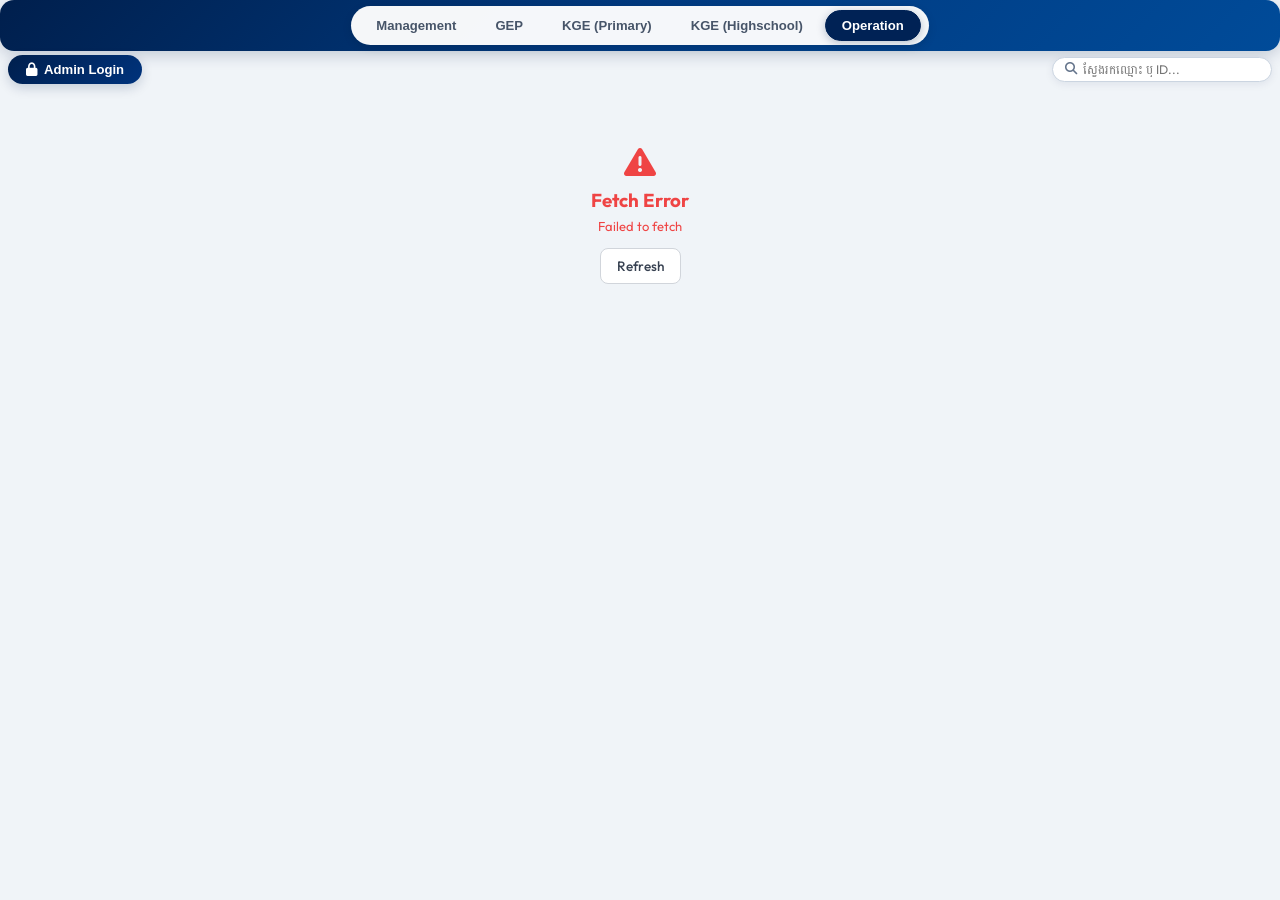
==== gas_app.html @ d1f47279 "feat(staff): Add instant staff search bar and Admin HR document completion badge (v8.2.4)" ====
<!DOCTYPE html>
<html lang="km">
<head>
    <base target="_top">
    <meta charset="UTF-8">
    <meta name="referrer" content="no-referrer">
    <link rel="preconnect" href="https://fonts.googleapis.com">
    <link rel="preconnect" href="https://fonts.gstatic.com" crossorigin>
    <link href="https://fonts.googleapis.com/css2?family=Battambang:wght@300;400;700&amp;family=Outfit:wght@300;400;500;600;700&amp;display=swap" rel="stylesheet">
    <link rel="stylesheet" href="https://cdnjs.cloudflare.com/ajax/libs/font-awesome/6.4.0/css/all.min.css">
    <style>
* { margin:0; padding:0; box-sizing:border-box; }
body { font-family:'Outfit','Battambang',sans-serif; background:#f0f4f8; color:#1e293b; min-height:100vh; }

 
.app-header {
    background:linear-gradient(135deg,#00337c 0%,#0056d6 100%);
    padding:12px 24px; display:flex; align-items:center; justify-content:space-between;
    box-shadow:0 4px 20px rgba(0,51,124,0.35); position:sticky; top:0; z-index:100;
}
.header-left { display:flex; align-items:center; gap:14px; }
.logo-box {
    width:52px; height:52px; border-radius:50%; overflow:hidden;
    border:2px solid rgba(255,255,255,0.6); background:rgba(255,255,255,0.15);
    display:flex; align-items:center; justify-content:center; flex-shrink:0;
}
.logo-box img { width:100%; height:100%; object-fit:cover; }
.header-title-group { display:flex; flex-direction:column; line-height:1.35; }
.header-title-km { font-size:1rem; font-weight:700; color:white; }
.header-title-en { font-size:0.68rem; color:rgba(255,255,255,0.8); letter-spacing:0.5px; }
.header-right { display:flex; align-items:center; gap:8px; }

 
.dept-tabs {
    display:flex; gap:10px; padding:14px 24px;
    justify-content:center; flex-wrap:wrap;
    background:white; box-shadow:0 2px 8px rgba(0,0,0,0.06);
}

 
.main-content { padding:6px 16px 20px; max-width:1320px; margin:0 auto; }

 
.loader-wrap { text-align:center; padding:60px 20px; color:#64748b; }
.spinner {
    width:40px; height:40px; border-radius:50%;
    border:3px solid #e2e8f0; border-top-color:#0056d6;
    animation:spin 0.8s linear infinite; margin:0 auto 12px;
}
@keyframes spin { to { transform:rotate(360deg); } }

 
.org-chart { display:flex; flex-direction:column; align-items:center; gap:12px; }
.org-level { display:flex; gap:12px; justify-content:center; flex-wrap:wrap; width:100%; }
.staff-level { flex-wrap:wrap; }

/* Multi-Section Column Grouping */
.staff-sections-container {
    display: flex;
    gap: 12px;
    justify-content: center;
    align-items: flex-start;
    width: 100%;
    flex-wrap: wrap;
    margin-top: 6px;
}
.staff-section-block {
    display: flex;
    flex-direction: column;
    align-items: center;
    background: #ffffff;
    border: 1.5px solid #e2e8f0;
    border-radius: 18px;
    padding: 12px 10px 16px;
    box-shadow: 0 4px 18px rgba(0, 51, 124, 0.04);
    transition: all 0.25s ease;
}
.staff-section-block:hover {
    border-color: #cbd5e1;
    box-shadow: 0 8px 24px rgba(0, 86, 214, 0.08);
}
.section-header-box {
    background: linear-gradient(135deg, #00337c 0%, #0056d6 100%);
    color: white;
    padding: 8px 6px;
    border-radius: 12px;
    font-size: 0.78rem;
    font-weight: 700;
    text-align: center;
    width: 100%;
    margin-bottom: 12px;
    display: flex;
    align-items: center;
    justify-content: center;
    gap: 5px;
    box-shadow: 0 4px 12px rgba(0, 51, 124, 0.18);
    letter-spacing: 0.2px;
    white-space: nowrap;
    box-sizing: border-box;
}
.section-header-box i {
    font-size: 0.88rem;
    opacity: 0.9;
}
.section-header-box .badge-count {
    background: rgba(255, 255, 255, 0.22);
    color: white;
    padding: 2px 7px;
    border-radius: 99px;
    font-size: 0.7rem;
    font-weight: 600;
    margin-left: 2px;
}
.staff-section-grid {
    display: grid;
    gap: 14px;
    justify-content: center;
}
.staff-grid-1col {
    grid-template-columns: 175px;
    max-width: 175px;
    width: 100%;
}
.staff-grid-2cols {
    grid-template-columns: repeat(2, 175px);
    max-width: 364px;
    width: 100%;
}
.staff-grid-3cols {
    grid-template-columns: repeat(auto-fit, 175px);
    max-width: 553px;
    width: 100%;
}

@media (max-width: 768px) {
    .staff-sections-container { gap: 16px; }
    .staff-section-block { width: 100%; max-width: 420px; padding: 14px 10px; }
    .staff-grid-3cols { grid-template-columns: repeat(2, 175px); }
}
@media (max-width: 440px) {
    .staff-section-block { max-width: 100%; padding: 12px 6px; }
    .staff-grid-2cols, .staff-grid-3cols { grid-template-columns: repeat(2, 1fr); gap: 8px; width: 100%; }
    .staff-grid-1col { grid-template-columns: 1fr; gap: 8px; width: 100%; max-width: 220px; }
    .portfolio-card { width: 100% !important; padding: 12px 4px; }
    .card-photo { width: 56px; height: 56px; margin-bottom: 6px; }
    .card-name { font-size: 0.65rem; }
    .card-role { font-size: 0.6rem; }
    .card-id { font-size: 0.58rem; }
}

/* Archive Section Blocks (5 Departments, 2 Columns Each) */
.archive-sections-container {
    display: flex;
    gap: 20px;
    justify-content: center;
    align-items: flex-start;
    width: 100%;
    flex-wrap: wrap;
    margin-top: 10px;
}
.archive-section-block {
    width: auto;
    min-width: 198px;
    max-width: 100%;
    min-height: 220px;
    box-sizing: border-box;
    display: flex;
    flex-direction: column;
    align-items: center;
    background: #ffffff;
    border: 1.5px solid #e2e8f0;
    border-radius: 18px;
    padding: 12px 10px 16px;
    box-shadow: 0 4px 18px rgba(0, 51, 124, 0.04);
    transition: all 0.25s ease;
}
.archive-section-block:hover {
    border-color: #cbd5e1;
    box-shadow: 0 8px 24px rgba(0, 86, 214, 0.08);
}
.archive-section-block .staff-grid-1col {
    grid-template-columns: 175px;
    justify-content: center;
    width: 100%;
    gap: 12px;
}
.archive-header-box {
    background: linear-gradient(135deg, #002b66 0%, #004b99 100%);
    color: white;
    padding: 8px 10px;
    border-radius: 12px;
    font-size: 0.76rem;
    font-weight: 700;
    width: 100%;
    margin-bottom: 12px;
    display: flex;
    align-items: center;
    justify-content: space-between;
    gap: 6px;
    box-shadow: 0 4px 12px rgba(0, 43, 102, 0.18);
    box-sizing: border-box;
    letter-spacing: 0.2px;
    white-space: nowrap;
}
.archive-header-title {
    display: flex;
    align-items: center;
    gap: 8px;
}
.archive-header-box .badge-count {
    background: rgba(255, 255, 255, 0.22);
    color: white;
    padding: 2px 9px;
    border-radius: 99px;
    font-size: 0.74rem;
    font-weight: 700;
}
.archive-header-box.has-staff {
    background: linear-gradient(135deg, #7f1d1d 0%, #991b1b 50%, #b91c1c 100%);
    box-shadow: 0 4px 12px rgba(153, 27, 27, 0.25);
}
.archive-header-box.has-staff .badge-count {
    background: rgba(255, 255, 255, 0.32);
}
.archive-empty-dept {
    grid-column: 1 / -1;
    display: flex;
    flex-direction: column;
    align-items: center;
    justify-content: center;
    padding: 34px 10px;
    color: #94a3b8;
    text-align: center;
    width: 100%;
}
.archive-empty-dept i {
    font-size: 26px;
    margin-bottom: 8px;
    color: #cbd5e1;
}
.archive-empty-dept p {
    margin: 0;
    font-size: 0.82rem;
    font-weight: 600;
}
@media (max-width: 768px) {
    .archive-section-block {
        width: 100%;
        max-width: 260px;
    }
}
@media (max-width: 440px) {
    .archive-section-block {
        max-width: 100%;
        padding: 12px 6px;
    }
    .archive-section-block .staff-grid-1col {
        grid-template-columns: 1fr;
        max-width: 220px;
        gap: 8px;
    }
}

 
.mgmt-chart { display:flex; flex-direction:column; align-items:center; gap:0; padding:2px 0 10px; }
.mgmt-principal-row { display:flex; justify-content:center; margin-bottom:0; }
.mgmt-middle-row { display:flex; align-items:flex-start; width:100%; max-width:700px; justify-content:center; }
.mgmt-sec-col { flex:1; display:flex; flex-direction:column; align-items:center; padding-top:8px; gap:4px; }
.mgmt-arrow-col { display:flex; flex-direction:column; align-items:center; padding:0 16px; flex-shrink:0; }
.mgmt-spacer { flex:1; }
.v-line { width:2px; height:28px; background:linear-gradient(to bottom,#0056d6,#94a3b8); border-radius:2px; }
.dept-badge {
    font-size:10px; font-weight:700; text-transform:uppercase; letter-spacing:1px;
    padding:3px 12px; border-radius:99px; border:1px solid #e2e8f0;
    background:#f8fafc; color:#475569;
}
.dept-badge.blue { background:#eff6ff; color:#0056d6; border-color:#bfdbfe; }
.dept-heads-label {
    font-size:11px; font-weight:700; color:#64748b; text-transform:uppercase;
    letter-spacing:1.5px; background:#f1f5f9; padding:4px 18px;
    border-radius:99px; margin:6px 0 12px;
}
.mgmt-dept-row { display:flex; gap:16px; flex-wrap:wrap; justify-content:center; }
.mgmt-dept-item { display:flex; flex-direction:column; align-items:center; gap:5px; }

 
.portfolio-card {
    background:white; border-radius:16px; padding:18px 10px; text-align:center;
    width:175px; cursor:pointer; box-shadow:0 2px 12px rgba(0,0,0,0.08);
    transition:all 0.25s; border:2px solid transparent; overflow:hidden;
}
.portfolio-card:hover { transform:translateY(-4px); box-shadow:0 8px 24px rgba(0,86,214,0.18); border-color:#0056d6; }
.card-photo { width:72px; height:72px; border-radius:50%; overflow:hidden; margin:0 auto 10px; background:#e2e8f0; border:3px solid #dbeafe; }
.card-photo img { width:100%; height:100%; object-fit:cover; }
.card-name { font-size:0.72rem; font-weight:700; color:#1e293b; margin-bottom:2px; white-space:nowrap; overflow:hidden; text-overflow:ellipsis; width:100%; max-width:152px; }
.card-role { font-size:0.68rem; color:#64748b; margin-bottom:6px; line-height:1.3; white-space:nowrap; overflow:hidden; text-overflow:ellipsis; width:100%; }
.card-id { font-size:0.65rem; background:#f1f5f9; color:#475569; padding:2px 8px; border-radius:99px; font-weight:600; }

 
.modal-overlay {
    position:fixed; inset:0; background:rgba(0,0,0,0.5);
    display:flex; align-items:center; justify-content:center;
    z-index:1000; padding:16px; backdrop-filter:blur(4px);
}
.modal-content {
    background:white; border-radius:20px; width:100%; max-width:640px;
    box-shadow:0 20px 60px rgba(0,0,0,0.25); overflow:hidden;
    max-height:92vh; display:flex; flex-direction:column;
}
.large-modal { max-width:840px; }
.modal-header { padding:18px 22px; display:flex; align-items:flex-start; justify-content:space-between; position:relative; }
.gradient-header {
    background: linear-gradient(135deg, #001a44 0%, #00337c 50%, #0056d6 100%);
    padding: 24px 28px 22px 28px;
    position: relative;
    border-bottom: 1px solid rgba(255,255,255,0.15);
}
.modal-body { overflow-y:auto; flex:1; padding:20px 24px; }
.modal-body.bg-light { background:#f8fafc; }
.modal-footer { padding:14px 22px; border-top:1px solid #e2e8f0; display:flex; gap:10px; justify-content:flex-end; }

 
.profile-header {
    display: flex;
    gap: 22px;
    align-items: flex-start;
    width: 100%;
    padding-right: 44px;
}
.profile-photo-lg {
    width: 106px;
    height: 106px;
    border-radius: 50%;
    overflow: hidden;
    border: 3.5px solid rgba(255,255,255,0.85);
    box-shadow: 0 8px 24px rgba(0,0,0,0.3);
    flex-shrink: 0;
    background: rgba(255,255,255,0.2);
}
.profile-photo-lg img { width:100%; height:100%; object-fit:cover; display:block; }
.profile-info-header { flex: 1; min-width: 0; }
.profile-info-header h2 {
    color: white;
    font-size: 1.35rem;
    font-weight: 800;
    margin: 0 0 4px 0;
    letter-spacing: -0.2px;
    text-shadow: 0 2px 4px rgba(0,0,0,0.2);
}
.profile-info-header p#view-role {
    color: #bae6fd;
    font-size: 0.92rem;
    font-weight: 600;
    margin: 0 0 10px 0;
    display: flex;
    align-items: center;
    gap: 6px;
}
.tags { display: flex; gap: 8px; flex-wrap: wrap; align-items: center; margin-bottom: 12px; }
.tag {
    background: rgba(255,255,255,0.18);
    border: 1px solid rgba(255,255,255,0.3);
    color: white;
    font-size: 0.76rem;
    font-weight: 600;
    padding: 4px 12px;
    border-radius: 99px;
    display: inline-flex;
    align-items: center;
    gap: 6px;
    backdrop-filter: blur(4px);
}
.close-btn {
    position: absolute;
    top: 16px;
    right: 18px;
    background: rgba(255,255,255,0.18);
    border: 1px solid rgba(255,255,255,0.3);
    color: white;
    width: 36px;
    height: 36px;
    border-radius: 50%;
    font-size: 18px;
    cursor: pointer;
    display: flex;
    align-items: center;
    justify-content: center;
    flex-shrink: 0;
    transition: all 0.2s cubic-bezier(0.4, 0, 0.2, 1);
    line-height: 1;
    z-index: 20;
}
.close-btn:hover {
    background: #ef4444;
    border-color: #ef4444;
    transform: rotate(90deg);
}

 
.checklist-tabs { display:flex; border-bottom:2px solid #e2e8f0; background:white; }
.c-tab {
    flex:1; padding:12px 8px; background:none; border:none; font-family:inherit;
    font-size:0.8rem; font-weight:500; color:#64748b; cursor:pointer;
    transition:all 0.2s; border-bottom:2px solid transparent; margin-bottom:-2px;
}
.c-tab.active { color:#00337c; border-bottom-color:#00337c; font-weight:700; }
.section-title { font-size:1rem; font-weight:700; color:#00337c; margin-bottom:14px; }
.check-list { list-style:none; }

 
.form-group { margin-bottom:14px; }
.form-group label { display:block; font-size:0.8rem; font-weight:600; color:#475569; margin-bottom:4px; }
.form-input { width:100%; padding:9px 12px; border-radius:8px; border:1.5px solid #e2e8f0; font-family:inherit; font-size:0.875rem; outline:none; transition:border-color 0.2s; }
.form-input:focus { border-color:#0056d6; }

 
.btn { padding:8px 16px; border-radius:8px; border:none; font-family:inherit; font-size:0.85rem; font-weight:500; cursor:pointer; display:inline-flex; align-items:center; gap:6px; transition:all 0.2s; }
.btn-primary { background:#0056d6; color:white; }
.btn-primary:hover { background:#0041a8; }
.btn-danger { background:#ef4444; color:white; }
.btn-danger:hover { background:#dc2626; }
.btn-outline { background:white; color:#374151; border:1.5px solid #d1d5db; }
.btn-outline:hover { border-color:#0056d6; color:#0056d6; }
.btn-outline-white { background:rgba(255,255,255,0.15); color:white; border:1.5px solid rgba(255,255,255,0.6); }
.btn-outline-white:hover { background:rgba(255,255,255,0.3); }
.btn-white { background:white; color:#00337c; font-weight:600; }
.btn-white:hover { background:#f0f4f8; }

 
.import-step { display:flex; gap:14px; align-items:flex-start; margin-bottom:4px; }
.import-step-num { width:32px; height:32px; border-radius:50%; background:#00337c; color:white; display:flex; align-items:center; justify-content:center; font-weight:700; font-size:0.9rem; flex-shrink:0; }

 
.toast {
    position:fixed; bottom:24px; left:50%; transform:translateX(-50%);
    background:#1e293b; color:white; padding:12px 24px; border-radius:99px;
    font-size:0.875rem; z-index:9999; box-shadow:0 4px 20px rgba(0,0,0,0.3);
    opacity:0; transition:opacity 0.3s; pointer-events:none;
}
.toast.show { opacity:1; }

 
::-webkit-scrollbar { width:5px; }
::-webkit-scrollbar-track { background:#f1f5f9; }
::-webkit-scrollbar-thumb { background:#cbd5e1; border-radius:3px; }

@media (max-width:600px) {
    .app-header { padding:10px 12px; }
    .header-title-km { font-size:0.8rem; }
    .portfolio-card { width:145px; }
    .profile-header { flex-direction:column; text-align:center; }
}

 

 
.toolbar-container {
    display: flex;
    justify-content: center;
    align-items: center;
    background: linear-gradient(135deg, #001f4d 0%, #003a80 50%, #004b99 100%);
    border-radius: 14px;
    padding: 6px 14px;
    box-shadow: 0 4px 16px rgba(0, 31, 77, 0.2);
    margin-bottom: 4px;
    box-sizing: border-box;
    width: 100%;
    position: relative;
}

.tabs-section {
    background-color: rgba(255, 255, 255, 0.96);
    padding: 4px 8px;
    border-radius: 99px;
    display: flex;
    gap: 5px;
    align-items: center;
    justify-content: center;
    flex-wrap: wrap;
    box-shadow: 0 3px 10px rgba(0, 0, 0, 0.1);
}

.admin-bar-row {
    display: flex;
    justify-content: space-between;
    align-items: center;
    width: 100%;
    margin-top: 0;
    margin-bottom: -34px;
    padding: 0 8px;
    box-sizing: border-box;
    position: relative;
    z-index: 20;
    pointer-events: none;
    gap: 10px;
}

.admin-section {
    display: flex;
    align-items: center;
    pointer-events: auto;
}

.staff-search-box {
    display: flex;
    align-items: center;
    background: #ffffff;
    border: 1.5px solid #cbd5e1;
    border-radius: 99px;
    padding: 4px 12px;
    gap: 6px;
    box-shadow: 0 2px 8px rgba(0, 31, 77, 0.08);
    pointer-events: auto;
    width: 220px;
    max-width: 100%;
    transition: border-color 0.2s, box-shadow 0.2s;
}
.staff-search-box:focus-within {
    border-color: #0056d6;
    box-shadow: 0 4px 12px rgba(0, 86, 214, 0.16);
}
.staff-search-box input {
    border: none;
    outline: none;
    font-size: 0.78rem;
    font-family: inherit;
    color: #1e293b;
    background: transparent;
    width: 100%;
}

.btn-login {
    background: linear-gradient(135deg, #001f4d 0%, #00337c 100%);
    color: white;
    padding: 7px 18px;
    border-radius: 99px;
    font-weight: 700;
    font-size: 0.82rem;
    cursor: pointer;
    display: inline-flex;
    align-items: center;
    gap: 7px;
    transition: all 0.2s ease;
    box-shadow: 0 4px 12px rgba(0, 31, 77, 0.18);
    border: none;
}
.btn-login:hover {
    background: #004b99;
    color: white;
    transform: translateY(-1px);
    box-shadow: 0 6px 16px rgba(0, 31, 77, 0.25);
}

.admin-controls-wrapper {
    display: flex;
    align-items: center;
    gap: 8px;
    flex-wrap: wrap;
    background: linear-gradient(135deg, #001f4d 0%, #00337c 100%);
    padding: 5px 8px 5px 14px;
    border-radius: 99px;
    border: 1px solid rgba(0, 51, 124, 0.15);
    box-shadow: 0 4px 14px rgba(0, 31, 77, 0.18);
}

.admin-badge {
    color: #67e8f9;
    font-size: 0.85rem;
    font-weight: 800;
    display: inline-flex;
    align-items: center;
    gap: 6px;
    margin-right: 6px;
    text-transform: uppercase;
    letter-spacing: 0.5px;
}

.btn-action {
    background-color: white;
    color: #003a80;
    border: none;
    padding: 6px 14px;
    border-radius: 99px;
    font-weight: 700;
    font-size: 0.8rem;
    cursor: pointer;
    display: inline-flex;
    align-items: center;
    gap: 5px;
    transition: all 0.2s ease;
    box-shadow: 0 2px 6px rgba(0,0,0,0.1);
    white-space: nowrap;
}
.btn-action:hover {
    background-color: #f8fafc;
    color: #002255;
    transform: translateY(-1px);
    box-shadow: 0 4px 10px rgba(0,0,0,0.15);
}

.btn-logout {
    background: linear-gradient(135deg, #ef4444, #dc2626);
    color: white;
    border: none;
    padding: 6px 14px;
    border-radius: 99px;
    font-weight: 700;
    font-size: 0.8rem;
    cursor: pointer;
    display: inline-flex;
    align-items: center;
    gap: 5px;
    transition: all 0.2s ease;
    box-shadow: 0 2px 6px rgba(220, 38, 38, 0.3);
    white-space: nowrap;
}
.btn-logout:hover {
    background: #b91c1c;
    transform: translateY(-1px);
    box-shadow: 0 4px 10px rgba(185, 28, 28, 0.4);
}

.tab-btn {
    border: 1px solid transparent;
    background-color: transparent;
    color: #475569;
    padding: 7px 16px;
    border-radius: 99px;
    font-weight: 600;
    font-size: 0.82rem;
    cursor: pointer;
    transition: all 0.25s ease;
    white-space: nowrap;
    display: inline-flex;
    align-items: center;
    gap: 6px;
}
.tab-btn:hover {
    background-color: #f1f5f9;
    color: #0f172a;
}

.tab-btn.active {
    background-color: #002255;
    color: white;
    border-color: #002255;
    box-shadow: 0 2px 8px rgba(0, 34, 85, 0.25);
    font-weight: 700;
}

#tab-btn-archive {
    background: #fef2f2;
    color: #991b1b;
    border: 1px solid #fecaca;
}
#tab-btn-archive:hover {
    background: #fee2e2;
    color: #7f1d1d;
}
#tab-btn-archive.active {
    background: #dc2626 !important;
    color: white !important;
    border-color: #dc2626 !important;
}

@media (max-width: 1080px) {
    .toolbar-container {
        padding: 10px 14px;
    }
}

@media (max-width: 899px) {
    .admin-bar-row {
        justify-content: center;
        flex-wrap: wrap;
        margin-top: 4px;
        margin-bottom: 8px;
        pointer-events: auto;
    }
    .admin-controls-wrapper {
        justify-content: center;
    }
    .tabs-section {
        border-radius: 16px;
        padding: 5px;
    }
    .tab-btn {
        padding: 6px 10px;
        font-size: 0.76rem;
    }
    .main-content {
        padding-top: 4px;
    }
}
</style></head>
<body>

<header class="toolbar-container">
    
    <!-- Department Tabs (Centered in Blue Bar) -->
    <div class="tabs-section">
        <button class="tab-btn" onclick="switchDepartment('Management',this)">Management</button>
        <button class="tab-btn" onclick="switchDepartment('GEP',this)">GEP</button>
        <button class="tab-btn" onclick="switchDepartment('KGE (Primary)',this)">KGE (Primary)</button>
        <button class="tab-btn" onclick="switchDepartment('KGE (Highschool)',this)">KGE (Highschool)</button>
        <button class="tab-btn active" onclick="switchDepartment('Operation',this)">Operation</button>
        <button class="tab-btn" id="tab-btn-archive" style="display:none;" onclick="switchDepartment('Archive',this)">
            <i class="fas fa-box-archive"></i> បណ្ណាសារ (Archived)
        </button>
    </div>

</header>

<!-- Admin Section (Moved Down Below Blue Bar on the LEFT) -->
<div class="admin-bar-row">
    <div class="admin-section">
        <button id="admin-login-btn" class="btn-login" onclick="openLoginModal()" style="display:none;">
            <i class="fas fa-lock"></i> Admin Login
        </button>
        
        <div id="admin-controls" class="admin-controls-wrapper">
            <span class="admin-badge"><i class="fas fa-shield-alt"></i> Admin</span>
            <button class="btn-action" onclick="openAddModal()"><i class="fas fa-plus"></i> Add</button>
            <button class="btn-action" onclick="openImportModal()"><i class="fas fa-file-import"></i> Import</button>
            <button class="btn-logout" onclick="logoutAdmin()"><i class="fas fa-sign-out-alt"></i> Logout</button>
        </div>
    </div>
    <div class="staff-search-box">
        <i class="fas fa-search" style="color:#64748b;font-size:0.78rem;"></i>
        <input type="text" id="staff-search-input" placeholder="ស្វែងរកឈ្មោះ ឬ ID..." oninput="renderStructure()">
        <button type="button" id="staff-search-clear" onclick="document.getElementById('staff-search-input').value='';renderStructure();" style="display:none;border:none;background:none;color:#94a3b8;cursor:pointer;padding:0;font-size:0.85rem;">&times;</button>
    </div>
</div>


<main class="main-content">
    <div id="loader" class="loader-wrap">
        <div class="spinner"></div>
        <p>កំពុងទាញយកទិន្នន័យ...</p>
    </div>
    <div id="structure-container" style="display:none;">

        
        <div id="management-layout" style="display:none;">
            <div class="mgmt-chart">
                <div class="mgmt-principal-row">
                    <div id="mgmt-manager-row"></div>
                </div>
                <div class="mgmt-middle-row">
                    <div class="mgmt-sec-col">
                        <div class="dept-badge blue">SP Secretary</div>
                        <div id="mgmt-secretary-row"></div>
                    </div>
                    <div class="mgmt-arrow-col">
                        <div class="v-line"></div>
                        <span style="color:#94a3b8;font-size:18px;">&#9660;</span>
                    </div>
                    <div class="mgmt-spacer"></div>
                </div>
                <div class="dept-heads-label">DEPARTMENT HEADS</div>
                <div class="mgmt-dept-row" id="mgmt-dept-managers-row"></div>
            </div>
        </div>

        
        <div id="normal-layout" style="display:none;">
            <div class="org-chart">
                <div class="org-level" id="manager-container"></div>
                <div class="org-level" id="sub-manager-container"></div>
                <div class="org-level staff-level" id="staff-container"></div>
            </div>
        </div>

    </div>
</main>


<div id="portfolio-modal" class="modal-overlay" style="display:none;">
    <div class="modal-content large-modal">
        <div class="modal-header gradient-header">
            <button class="close-btn" onclick="closePortfolioModal()" title="បិទ (Close)">&times;</button>
            <div class="profile-header">
                <div class="profile-photo-lg">
                    <img id="view-photo" src="" alt="Profile" referrerpolicy="no-referrer">
                </div>
                <div class="profile-info-header">
                    <h2 id="view-name"></h2>
                    <p id="view-role"></p>
                    <div class="tags">
                        <span class="tag" id="view-id"></span>
                        <span class="tag" id="view-dept"></span>
                        <span class="tag" id="view-section" style="display:none;"></span>
                        <span class="tag" id="view-status" style="font-weight:700;"></span>
                        <span class="tag" id="view-phone-tag"><i class="fas fa-phone-alt"></i>&nbsp;<span id="view-phone"></span></span>
                    </div>
                    <div id="view-admin-actions" style="display:none;margin-top:12px;gap:8px;flex-wrap:wrap;align-items:center;">
                        <button class="btn btn-outline-white" onclick="openEditModal()"><i class="fas fa-user-pen"></i> កែប្រែព័ត៌មាន (Update)</button>
                        <button class="btn btn-danger" onclick="deleteCurrentStaff()"><i class="fas fa-box-archive"></i> លុប / បណ្ណាសារ</button>
                        <button class="btn btn-outline-white" onclick="window.print()"><i class="fas fa-print"></i> បោះពុម្ព (Print)</button>
                    </div>

                    <!-- Admin Unified Quick Management Box -->
                    <div id="admin-quick-panel" style="display:none;margin-top:14px;background:rgba(0,18,48,0.48);backdrop-filter:blur(10px);border:1px solid rgba(255,255,255,0.25);border-radius:14px;padding:12px 16px;width:100%;box-sizing:border-box;">
                        <div style="display:flex;align-items:center;justify-content:space-between;margin-bottom:10px;border-bottom:1px solid rgba(255,255,255,0.15);padding-bottom:6px;">
                            <span style="color:#e0f2fe;font-size:0.75rem;font-weight:700;text-transform:uppercase;letter-spacing:0.5px;display:flex;align-items:center;gap:6px;">
                                <i class="fas fa-sliders" style="color:#38bdf8;"></i> ការគ្រប់គ្រងរហ័ស (Admin Quick Settings)
                            </span>
                        </div>
                        <div style="display:grid;grid-template-columns:repeat(auto-fit, minmax(220px, 1fr));gap:12px;">
                            <!-- Section Switcher -->
                            <div id="admin-quick-section-box">
                                <label style="color:#bae6fd;font-size:0.75rem;font-weight:600;display:flex;align-items:center;gap:5px;margin-bottom:4px;">
                                    <i class="fas fa-layer-group" style="color:#67e8f9;"></i> <span>ផ្នែក / កម្រិត៖</span>
                                </label>
                                <div style="display:flex;gap:6px;align-items:center;">
                                    <select id="quick-switch-section-select" class="form-input" style="flex:1;padding:6px 10px;font-size:0.78rem;border-radius:8px;background:white;color:#0f172a;font-weight:600;border:1px solid rgba(255,255,255,0.3);min-width:0;"></select>
                                    <button type="button" class="btn btn-primary" onclick="saveStaffQuickSection()" style="white-space:nowrap;padding:6px 14px;font-size:0.78rem;font-weight:700;border-radius:8px;cursor:pointer;flex-shrink:0;">
                                        <i class="fas fa-check"></i> រក្សាទុក
                                    </button>
                                </div>
                            </div>
                            <!-- Status Switcher -->
                            <div id="admin-quick-status-box">
                                <label style="color:#bae6fd;font-size:0.75rem;font-weight:600;display:flex;align-items:center;gap:5px;margin-bottom:4px;">
                                    <i class="fas fa-toggle-on" style="color:#86efac;"></i> <span>ស្ថានភាពការងារ៖</span>
                                </label>
                                <div style="display:flex;gap:6px;align-items:center;">
                                    <select id="quick-switch-status-select" class="form-input" style="flex:1;padding:6px 10px;font-size:0.78rem;border-radius:8px;background:white;color:#0f172a;font-weight:600;border:1px solid rgba(255,255,255,0.3);min-width:0;">
                                        <option value="active">🟢 កំពុងបម្រើការងារ (Active)</option>
                                        <option value="on_leave">🟡 ផ្អាកការងារ (On Leave)</option>
                                        <option value="archived">🔴 ឈប់បម្រើការងារ (Archived)</option>
                                    </select>
                                    <button type="button" class="btn btn-primary" onclick="saveStaffQuickStatus()" style="white-space:nowrap;padding:6px 14px;font-size:0.78rem;font-weight:700;border-radius:8px;background:#10b981;color:white;border:none;cursor:pointer;flex-shrink:0;">
                                        <i class="fas fa-check"></i> រក្សាទុក
                                    </button>
                                </div>
                            </div>
                        </div>
                    </div>
                </div>
            </div>
        </div>

        
        <div class="checklist-tabs" id="portfolio-checklist-tabs">
            <button class="c-tab active" onclick="switchChecklistTab(1,this)">I. Personal Info</button>
            <button class="c-tab" onclick="switchChecklistTab(2,this)">II. Recruitment</button>
            <button class="c-tab" onclick="switchChecklistTab(3,this)">III. Updates</button>
        </div>
        <div class="modal-body bg-light" id="portfolio-checklist-body">
            <div id="checklist-part1" class="checklist-content">
                <h3 class="section-title">Staff Personal Information Checklist</h3>
                <ul class="check-list" id="view-list-1"></ul>
            </div>
            <div id="checklist-part2" class="checklist-content" style="display:none;">
                <h3 class="section-title">Recruitment Process Checklist</h3>
                <ul class="check-list" id="view-list-2"></ul>
            </div>
            <div id="checklist-part3" class="checklist-content" style="display:none;">
                <h3 class="section-title">Staff Personnel Updates Checklist</h3>
                <ul class="check-list" id="view-list-3"></ul>
            </div>
            <div id="portfolio-doc-save-bar" style="display:none;margin-top:14px;padding-top:12px;border-top:1px solid #e2e8f0;justify-content:flex-end;gap:10px;align-items:center;flex-wrap:wrap;">
                <span style="font-size:0.78rem;color:#64748b;"><i class="fas fa-cloud-upload-alt" style="color:#0056d6;"></i> ឯកសារត្រូវបានរក្សាទុកលើ Cloud ដោយស្វ័យប្រវត្តិ</span>
                <button type="button" id="portfolio-doc-save-btn" class="btn btn-primary" onclick="saveCurrentStaffDocs()" style="padding:7px 18px;font-size:0.82rem;font-weight:700;border-radius:10px;">
                    <i class="fas fa-save"></i> រក្សាទុក (Save)
                </button>
            </div>
        </div>

        
        <div id="portfolio-user-notice" style="display:none; padding:40px 20px; text-align:center; background:#f8fafc;">
            <i class="fas fa-shield-alt" style="font-size:40px; color:#94a3b8; margin-bottom:12px;"></i>
            <h4 style="color:#334155; font-size:1.05rem; margin-bottom:6px;">ឯកសារបុគ្គលិកត្រូវបានរក្សាការសម្ងាត់</h4>
            <p style="color:#64748b; font-size:0.85rem;">មានតែថ្នាក់គ្រប់គ្រង (Admin) ទើបមានសិទ្ធិពិនិត្យមើលឯកសារទាំង ៣ ផ្នែកនេះបាន។</p>
        </div>
    </div>
</div>


<div id="form-modal" class="modal-overlay" style="display:none;">
    <div class="modal-content">
        <div class="modal-header" style="background:#00337c;">
            <h3 id="form-title" style="color:white;margin:0;">Add New Staff</h3>
            <button class="close-btn" onclick="closeFormModal()">&times;</button>
        </div>
        <div class="modal-body" style="max-height:72vh;overflow-y:auto;padding:20px;">
            <form id="staff-form" onsubmit="return false;">
                <input type="hidden" id="form-action" value="add">
                <input type="hidden" id="existing-photo-url" value="">
                <div class="form-group">
                    <label>Staff ID * <small style="color:#94a3b8;">(Ex: 00131)</small></label>
                    <input type="text" id="f-id" class="form-input" placeholder="00131" required>
                </div>
                <div class="form-group">
                    <label>Full Name *</label>
                    <input type="text" id="f-name" class="form-input" placeholder="Mr/Ms. Full Name" required>
                </div>
                <div class="form-group">
                    <label>Department *</label>
                    <select id="f-dept" class="form-input" onchange="updateRoleOptions(this.value); updateSectionOptions(this.value);" required>
                        <option value="Management">Management</option>
                        <option value="GEP">GEP</option>
                        <option value="KGE (Primary)">KGE (Primary)</option>
                        <option value="KGE (Highschool)">KGE (Highschool)</option>
                        <option value="Operation">Operation</option>
                    </select>
                </div>
                <div class="form-group">
                    <label>Position / Role *</label>
                    <select id="f-role" class="form-input" required>
                        <option value="">-- Select Department first --</option>
                    </select>
                </div>
                <div class="form-group" id="group-f-section">
                    <label>ផ្នែក / កម្រិត (Section / Level)</label>
                    <select id="f-section" class="form-input">
                        <option value="">-- Auto Assign by Role --</option>
                    </select>
                </div>
                <div class="form-group" id="group-f-status">
                    <label><i class="fas fa-toggle-on"></i> ស្ថានភាពការងារ (Employment Status)</label>
                    <select id="f-status" class="form-input">
                        <option value="active">🟢 កំពុងបម្រើការងារ (Active)</option>
                        <option value="on_leave">🟡 ផ្អាកការងារ / ឈប់សម្រាក (On Leave)</option>
                        <option value="archived">🔴 ឈប់បម្រើការងារ / បណ្ណាសារ (Resigned / Archived)</option>
                    </select>
                </div>
                <div class="form-group">
                    <label>Phone</label>
                    <input type="text" id="f-phone" class="form-input" placeholder="015 000 000">
                </div>
                <div class="form-group">
                    <label>Profile Photo</label>
                    <input type="file" id="f-photo" class="form-input" accept="image/*">
                </div>
                <hr style="margin:16px 0;border-color:#e2e8f0;">
                <h4 style="color:#00337c;margin-bottom:12px;"><i class="fas fa-list-check"></i> I. Personal Info</h4>
                <div id="cb-part1"></div>
                <hr style="margin:16px 0;border-color:#e2e8f0;">
                <h4 style="color:#00337c;margin-bottom:12px;"><i class="fas fa-list-check"></i> II. Recruitment</h4>
                <div id="cb-part2"></div>
                <hr style="margin:16px 0;border-color:#e2e8f0;">
                <h4 style="color:#00337c;margin-bottom:12px;"><i class="fas fa-list-check"></i> III. Updates</h4>
                <div id="cb-part3"></div>
            </form>
        </div>
        <div class="modal-footer">
            <button type="button" class="btn btn-outline" onclick="closeFormModal()">Cancel</button>
            <button type="button" class="btn btn-primary" id="save-staff-btn" onclick="saveStaff()">
                <i class="fas fa-save"></i> Save Data
            </button>
        </div>
    </div>
</div>


<div id="import-modal" class="modal-overlay" style="display:none;">
    <div class="modal-content" style="max-width:500px;">
        <div class="modal-header" style="background:#00337c;">
            <h3 style="color:white;margin:0;"><i class="fas fa-file-import"></i> Bulk Import Staff</h3>
            <button class="close-btn" onclick="closeImportModal()">&times;</button>
        </div>
        <div class="modal-body" style="padding:24px;">

            <div class="import-step">
                <div class="import-step-num">1</div>
                <div style="flex:1;">
                    <strong>Create Import Template</strong>
                    <p style="font-size:0.82rem;color:#64748b;margin-top:4px;">Creates an "Import" sheet in your Google Spreadsheet with sample data, dropdowns, and color codes by department.</p>
                    <button class="btn btn-outline" style="margin-top:8px;" id="create-template-btn" onclick="doCreateTemplate()">
                        <i class="fas fa-table"></i> Create Template Sheet
                    </button>
                </div>
            </div>

            <div style="border-left:2px dashed #e2e8f0;height:18px;margin-left:15px;"></div>

            <div class="import-step">
                <div class="import-step-num">2</div>
                <div style="flex:1;">
                    <strong>Fill In Your Staff Data</strong>
                    <p style="font-size:0.82rem;color:#64748b;margin-top:4px;">Open Google Sheets → "Import" tab → Fill in staff info. Use the dropdowns for Department and Role.</p>
                    <div style="display:flex;flex-wrap:wrap;gap:5px;margin-top:8px;">
                        <span style="background:#dbeafe;padding:2px 9px;border-radius:99px;font-size:11px;font-weight:600;color:#1d4ed8;">Management</span>
                        <span style="background:#d1fae5;padding:2px 9px;border-radius:99px;font-size:11px;font-weight:600;color:#15803d;">GEP</span>
                        <span style="background:#fef3c7;padding:2px 9px;border-radius:99px;font-size:11px;font-weight:600;color:#92400e;">KGE Primary</span>
                        <span style="background:#ede9fe;padding:2px 9px;border-radius:99px;font-size:11px;font-weight:600;color:#6d28d9;">KGE Highschool</span>
                        <span style="background:#fee2e2;padding:2px 9px;border-radius:99px;font-size:11px;font-weight:600;color:#b91c1c;">Operation</span>
                    </div>
                </div>
            </div>

            <div style="border-left:2px dashed #e2e8f0;height:18px;margin-left:15px;"></div>

            <div class="import-step">
                <div class="import-step-num">3</div>
                <div style="flex:1;">
                    <strong>Import to System</strong>
                    <p style="font-size:0.82rem;color:#64748b;margin-top:4px;">Click Import — existing IDs will be updated, new IDs will be added automatically.</p>
                    <button class="btn btn-primary" style="margin-top:8px;" id="do-import-btn" onclick="doImport()">
                        <i class="fas fa-upload"></i> Import Now
                    </button>
                </div>
            </div>

            <div id="import-result" style="display:none;margin-top:16px;padding:14px;background:#f0fdf4;border:1px solid #bbf7d0;border-radius:10px;"></div>

            <div style="margin-top:18px;background:#f8fafc;border-radius:10px;padding:14px;">
                <p style="font-size:0.78rem;font-weight:700;color:#475569;margin-bottom:8px;"><i class="fas fa-info-circle"></i> Column Guide:</p>
                <table style="width:100%;font-size:0.75rem;border-collapse:collapse;">
                    <tr style="background:#f1f5f9;">
                        <th style="padding:5px 8px;text-align:left;">Column</th>
                        <th style="padding:5px 8px;text-align:left;">Example</th>
                        <th style="padding:5px 8px;text-align:left;">Required</th>
                    </tr>
                    <tr><td style="padding:4px 8px;"><b>ID</b></td><td style="padding:4px 8px;color:#64748b;">00131</td><td style="padding:4px 8px;color:#ef4444;">Yes</td></tr>
                    <tr style="background:#f8fafc;"><td style="padding:4px 8px;"><b>Name</b></td><td style="padding:4px 8px;color:#64748b;">Mr. Roeung Samphors</td><td style="padding:4px 8px;color:#ef4444;">Yes</td></tr>
                    <tr><td style="padding:4px 8px;"><b>Department</b></td><td style="padding:4px 8px;color:#64748b;">GEP</td><td style="padding:4px 8px;color:#ef4444;">Yes</td></tr>
                    <tr style="background:#f8fafc;"><td style="padding:4px 8px;"><b>Role</b></td><td style="padding:4px 8px;color:#64748b;">SC GEP</td><td style="padding:4px 8px;color:#ef4444;">Yes</td></tr>
                    <tr><td style="padding:4px 8px;"><b>Phone</b></td><td style="padding:4px 8px;color:#64748b;">012 345 678</td><td style="padding:4px 8px;color:#94a3b8;">Optional</td></tr>
                </table>
            </div>
        </div>
    </div>
</div>


<div id="login-modal" class="modal-overlay" style="display:none;">
    <div class="modal-content" style="max-width:380px;">
        <div class="modal-header" style="background:#00337c;">
            <h3 style="color:white;margin:0;"><i class="fas fa-lock"></i> Admin Login</h3>
            <button class="close-btn" onclick="closeLoginModal()">&times;</button>
        </div>
        <div class="modal-body" style="padding:24px;">
            <div class="form-group">
                <label>Password</label>
                <input type="password" id="login-password" class="form-input" placeholder="Enter password"
                       onkeydown="if(event.key==='Enter') performLogin()">
            </div>
            <button type="button" id="login-submit-btn" class="btn btn-primary" style="width:100%;margin-top:8px;" onclick="performLogin()">
                <i class="fas fa-sign-in-alt"></i> Login
            </button>
        </div>
    </div>
</div>

<div id="doc-preview-modal" class="modal-overlay" style="display:none;z-index:1100;" onclick="if(event.target===this) closeDocPreviewModal()">
    <div class="modal-content" style="max-width:860px;width:95%;max-height:92vh;">
        <div class="modal-header" style="background:linear-gradient(135deg,#001f4d 0%,#0056d6 100%);padding:14px 20px;align-items:center;">
            <h3 id="doc-preview-title" style="color:white;margin:0;font-size:0.95rem;white-space:nowrap;overflow:hidden;text-overflow:ellipsis;max-width:65%;">Document Preview</h3>
            <div style="display:flex;align-items:center;gap:8px;">
                <a id="doc-preview-open-btn" href="#" target="_blank" rel="noopener noreferrer" class="btn btn-outline-white" style="padding:5px 12px;font-size:0.78rem;text-decoration:none;">
                    <i class="fas fa-external-link-alt"></i> បើកផ្ទាំងថ្មី
                </a>
                <button class="close-btn" onclick="closeDocPreviewModal()" style="position:static;">&times;</button>
            </div>
        </div>
        <div id="doc-preview-body" style="padding:16px;background:#f1f5f9;overflow:auto;display:flex;align-items:center;justify-content:center;min-height:420px;max-height:78vh;">
        </div>
    </div>
</div>

<div id="toast" class="toast" style="display:none;"></div>

<script>
var CLOUDFLARE_WORKER_URL = "https://restless-lake-6152.roeungsamphors007.workers.dev";
var STAFF_GAS_API_URL = "https://script.google.com/macros/s/AKfycbwLsHAVBPtV6YV-bsduxrRGcIcjebcZv33UHPdcLPjBNa0T0Z58GrjmOAdKTyHsMbaK9g/exec";

function uploadFileToR2Direct(file, folder) {
    return new Promise(function(resolve, reject) {
        if (!file) return reject(new Error("No file selected"));
        var fd = new FormData();
        fd.append("file", file, file.name);
        fd.append("folder", folder || "staff/docs");
        fetch(CLOUDFLARE_WORKER_URL, {
            method: "POST",
            body: fd
        })
        .then(function(res) {
            if (!res.ok) throw new Error("Upload HTTP " + res.status);
            return res.json();
        })
        .then(function(json) {
            if (json && json.url) resolve(json.url);
            else reject(new Error("Upload failed: no URL returned"));
        })
        .catch(reject);
    });
}

function saveStaffToCloudflareD1(staffObj) {
    var payload = {
        id: String(staffObj.id || "").trim(),
        name: staffObj.name || "",
        department: staffObj.department || "",
        role: staffObj.role || "",
        phone: staffObj.phone || "",
        photo: staffObj.photoUrl || staffObj.photo || "",
        part1: staffObj.part1 || {},
        part2: staffObj.part2 || {},
        part3: staffObj.part3 || {},
        last_date: new Date().toLocaleDateString(),
        updated_at: new Date().toISOString()
    };
    return fetch(CLOUDFLARE_WORKER_URL + "/api/staff", {
        method: "POST",
        headers: { "Content-Type": "application/json" },
        body: JSON.stringify(payload)
    }).then(function(res) {
        if (!res.ok) throw new Error("Save HTTP " + res.status);
        return res.json();
    });
}

var checklistDef = {
    part1: ["National ID Card/Passport","Family Book","Marriage Certificate","Birth Certificate (Employee)","ABA Bank Account (USD)","Educational Degrees","Certificates of Employment or Recommendations","NSSF Card","Photograph (4x6 cm)","Criminal Record Certificate","Work Book (if applicable)"],
    part2: ["Position Requisition Form","Job Description","Application Form or CV","Interview Assessment Form","Recruitment Summary","Reference Check Form","Medical Clearance Checklist Form","Job Offer Letter","Salary Request for Approval","Employment Contract"],
    part3: ["Promotion or Updated Job Title","Revised Qualifications or Background Updates","Records of Disciplinary Actions","Other Relevant Updates"]
};

var positionsByDept = {
    "Management":       { managerRole:"School Principal (SP)", secretaryRole:"SP Secretary",  staffRoles:[] },
    "GEP":              { managerRole:"SC GEP",                secretaryRole:"Head Teacher",   staffRoles:["GEP Primary Teacher","GEP Kindergarten Teacher","GEP Part-Time Teacher","GEP Foreign Teacher","GEP Teaching Assistant","Computer Teacher"] },
    "KGE (Primary)":    { managerRole:"SSC KGE",                secretaryRole:"Secretary",      staffRoles:["KGE Primary Teacher","KGE Kindergarten Teacher","KGE Part-Time Teacher","KGE Foreign Teacher","KGE Teaching Assistant","PE Teacher","Art Teacher","ICT Teacher"] },
    "KGE (Highschool)": { managerRole:"SC KGE",              secretaryRole:"Secretary",      staffRoles:["KGE Part Time Teacher","PE Teacher","Art Teacher","Subject Teachers","ICT Teacher","Soft Skill"] },
    "Operation":        { managerRole:"OSC",                   secretaryRole:null,             staffRoles:["Security","Cleaner","Receptionist","Driver","Cook","Librarian","Computer Teacher","ICT Teacher","Art Teacher","Music Teacher"] }
};

var DEPT_MANAGER_MAP = [
    { label:"SSC KGE",   dept:"KGE (Primary)",    role:"SSC KGE"   },
    { label:"SC KGE", dept:"KGE (Highschool)", role:"SC KGE" },
    { label:"SC GEP",   dept:"GEP",              role:"SC GEP"   },
    { label:"OSC",      dept:"Operation",         role:"OSC"      }
];

var staffData = [];
var currentDepartment = "Management";
var adminToken = localStorage.getItem("adminToken") || null;
var currentViewingId = null;

 
function formatId(id) { return String(id).padStart(5, '0'); }

function avatarUrl(name) { 
    return "https://ui-avatars.com/api/?name=" + encodeURIComponent(name) + "&background=00337c&color=fff&size=200"; 
}

function getDriveImageUrl(url) {
    if (!url || typeof url !== "string") return "";
    url = url.trim();
    if (!url) return "";
    
    if (url.indexOf("googleusercontent.com") !== -1) return url;
    
    var fileId = "";
    var m = url.match(/\/d\/([a-zA-Z0-9_-]+)/) || 
            url.match(/[?&]id=([a-zA-Z0-9_-]+)/) ||
            url.match(/id=([a-zA-Z0-9_-]+)/);
            
    if (m && m[1]) {
        fileId = m[1];
    } else if (/^[a-zA-Z0-9_-]{25,}$/.test(url)) {
        fileId = url;
    }
    
    if (fileId) {
        return "https://lh3.googleusercontent.com/d/" + fileId;
    }
    return url;
}

function getPhotoSrc(s) { 
    if (!s) return avatarUrl("Staff");
    var p = s.photoUrl || s.photo || s.image || s.photo_url || "";
    if (p && typeof p === "string" && p.trim()) {
        return getDriveImageUrl(p.trim());
    }
    return avatarUrl(s.name || "Staff"); 
}

var DEPT_SECTIONS_CONFIG = {
    "GEP": [
        { id: "gep_kg",  title: "L.Kindergaten", icon: "fa-shapes", cols: 2 },
        { id: "gep_pri", title: "L.Primary",     icon: "fa-book-open", cols: 2 },
        { id: "gep_sec", title: "L.Secondary",   icon: "fa-graduation-cap", cols: 2 }
    ],
    "KGE (Primary)": [
        { id: "kge_kg", title: "កម្រិតមត្តេយ្យ", icon: "fa-shapes", cols: 2 },
        { id: "kge_p1", title: "បឋមកម្រិត១",     icon: "fa-book-open", cols: 2 },
        { id: "kge_p2", title: "បឋមកម្រិត២",     icon: "fa-graduation-cap", cols: 2 }
    ],
    "KGE (Highschool)": [
        { id: "kge_sec", title: "កម្រិតបឋមភូមិ", icon: "fa-school", cols: 3 },
        { id: "kge_hs",  title: "កម្រិតទុតិយភូមិ", icon: "fa-graduation-cap", cols: 3 }
    ],
    "Operation": [
        { id: "op_rec",   title: "អ្នកទទួលចុះឈ្មោះសិស្ស",   icon: "fa-user-check",     cols: 1 },
        { id: "op_sec",   title: "សន្តិសុខ",                icon: "fa-shield-halved", cols: 1 },
        { id: "op_clean", title: "អនាម័យ",                 icon: "fa-broom",          cols: 1 },
        { id: "op_com",   title: "គ្រូកុំព្យូទ័រ",            icon: "fa-laptop-code",    cols: 1 },
        { id: "op_lib",   title: "បណ្ណារក្ស",               icon: "fa-book-reader",    cols: 1 }
    ]
};

function getStaffSection(s, dept) {
    if (!s) return null;
    var sid = String(s.id || "").trim();
    var override = localStorage.getItem("sps_sec_" + sid);
    if (override) return override;
    if (s.section) return s.section;
    if (s.part3 && typeof s.part3 === "object" && s.part3.section) return s.part3.section;
    return null;
}

function updateSectionOptions(dept, selectedSec) {
    var sel = document.getElementById("f-section");
    var group = document.getElementById("group-f-section");
    if (!sel || !group) return;

    var cfg = DEPT_SECTIONS_CONFIG[dept];
    if (!cfg || !cfg.length) {
        group.style.display = "none";
        sel.innerHTML = "<option value=''>-- គ្មានផ្នែក --</option>";
        return;
    }

    group.style.display = "block";
    var html = "<option value=''>-- ស្វ័យប្រវត្តិតាមតួនាទី (Auto) --</option>";
    for (var i = 0; i < cfg.length; i++) {
        var isSel = (selectedSec === cfg[i].title || selectedSec === cfg[i].id) ? "selected" : "";
        html += "<option value='" + cfg[i].title + "' " + isSel + ">" + cfg[i].title + "</option>";
    }
    sel.innerHTML = html;
}

function updateQuickSectionSelector(s) {
    var box = document.getElementById("admin-quick-section-box");
    var sel = document.getElementById("quick-switch-section-select");
    if (!box || !sel) return;

    if (!adminToken || !s) {
        box.style.display = "none";
        return;
    }

    var dept = s.department;
    var cfg = DEPT_SECTIONS_CONFIG[dept];
    if (!cfg || !cfg.length) {
        box.style.display = "none";
        return;
    }

    var currentSec = getStaffSection(s, dept);
    var html = "<option value=''>-- ជ្រើសរើសផ្នែក --</option>";
    for (var i = 0; i < cfg.length; i++) {
        var isSel = (currentSec === cfg[i].title || currentSec === cfg[i].id) ? "selected" : "";
        html += "<option value='" + cfg[i].title + "' " + isSel + ">" + cfg[i].title + "</option>";
    }
    sel.innerHTML = html;
    box.style.display = "block";
}

function saveStaffQuickSection() {
    var sel = document.getElementById("quick-switch-section-select");
    if (!sel || !currentViewingId) return;
    var newSec = sel.value;
    if (!newSec) {
        showToast("សូមជ្រើសរើសផ្នែកដែលត្រូវផ្លាស់ប្តូរ!");
        return;
    }

    localStorage.setItem("sps_sec_" + currentViewingId, newSec);

    var targetStaff = null;
    for (var i = 0; i < staffData.length; i++) {
        if (staffData[i].id == currentViewingId) {
            staffData[i].section = newSec;
            if (!staffData[i].part3 || typeof staffData[i].part3 !== "object") staffData[i].part3 = {};
            staffData[i].part3.section = newSec;
            targetStaff = staffData[i];
            break;
        }
    }

    if (targetStaff && typeof google !== "undefined" && google.script && google.script.run && typeof google.script.run.saveStaff === "function") {
        try {
            google.script.run.saveStaff(buildPayload("edit", targetStaff));
        } catch(e) {}
    } else if (targetStaff) {
        saveStaffToCloudflareD1(targetStaff).catch(function(e) { console.warn("D1 section sync:", e); });
    }

    showToast("បានផ្លាស់ប្តូរបុគ្គលិកទៅផ្នែក «" + newSec + "» រួចរាល់!");
    if (targetStaff) openPortfolio(currentViewingId);
    renderStructure();
}

function getStaffStatus(s) {
    if (!s) return "active";
    var local = localStorage.getItem("sps_status_" + s.id);
    if (local) return local;
    if (s.status) return s.status;
    if (s.part3 && s.part3.status) return s.part3.status;
    return "active";
}

function isStaffActive(s) {
    var st = getStaffStatus(s);
    return st !== "archived" && st !== "resigned" && st !== "inactive";
}

function updateQuickStatusSelector(s) {
    var box = document.getElementById("admin-quick-status-box");
    var sel = document.getElementById("quick-switch-status-select");
    if (!box || !sel) return;

    if (!adminToken || !s) {
        box.style.display = "none";
        return;
    }

    sel.value = getStaffStatus(s);
    box.style.display = "block";
}

function saveStaffQuickStatus() {
    var sel = document.getElementById("quick-switch-status-select");
    if (!sel || !currentViewingId) return;
    var newStatus = sel.value;
    if (!newStatus) return;

    setStaffStatusQuick(currentViewingId, newStatus);
    showToast("បានផ្លាស់ប្តូរស្ថានភាពការងាររួចរាល់!");
    openPortfolio(currentViewingId);
    renderStructure();
}

function setStaffStatusQuick(staffId, newStatus) {
    localStorage.setItem("sps_status_" + staffId, newStatus);
    var targetStaff = null;
    for (var i = 0; i < staffData.length; i++) {
        if (staffData[i].id == staffId) {
            staffData[i].status = newStatus;
            if (!staffData[i].part3 || typeof staffData[i].part3 !== "object") staffData[i].part3 = {};
            staffData[i].part3.status = newStatus;
            targetStaff = staffData[i];
            break;
        }
    }
    if (targetStaff && typeof google !== "undefined" && google.script && google.script.run && typeof google.script.run.saveStaff === "function") {
        try {
            google.script.run.saveStaff(buildPayload("edit", targetStaff));
        } catch(e) {}
    } else if (targetStaff) {
        saveStaffToCloudflareD1(targetStaff).catch(function(e) { console.warn("D1 section sync:", e); });
    }
}

function setHtml(id, h) { var e = document.getElementById(id); if (e) e.innerHTML = h; }

 
document.addEventListener("DOMContentLoaded", function() {
    initChecklistForm(); checkAdminState(); updateRoleOptions("Management"); fetchData();
});
window.addEventListener("storage", function(e) {
    if (e.key === "adminToken" || e.key === "sps_admin_logged_in") {
        adminToken = localStorage.getItem("adminToken") || null;
        checkAdminState();
        renderStructure();
    }
});

 
function updateRoleOptions(dept) {
    var sel = document.getElementById("f-role"); if (!sel) return;
    var cfg = positionsByDept[dept];
    if (!cfg) { sel.innerHTML = "<option value=''>-- Select Role --</option>"; return; }
    var o = "<option value=''>-- Select Position --</option>";
    o += "<option value='" + cfg.managerRole + "'>" + cfg.managerRole + "</option>";
    if (cfg.secretaryRole) o += "<option value='" + cfg.secretaryRole + "'>" + cfg.secretaryRole + "</option>";
    for (var i = 0; i < cfg.staffRoles.length; i++) o += "<option value='" + cfg.staffRoles[i] + "'>" + cfg.staffRoles[i] + "</option>";
    sel.innerHTML = o;
}

 
function initChecklistForm() {
    buildCB("cb-part1", checklistDef.part1, "part1");
    buildCB("cb-part2", checklistDef.part2, "part2");
    buildCB("cb-part3", checklistDef.part3, "part3");
}

function buildCB(cId, items, pKey) {
    var h = "";
    for (var i = 0; i < items.length; i++) {
        h += "<div style='display:flex;flex-wrap:wrap;gap:8px;align-items:center;margin-bottom:8px;padding-bottom:8px;border-bottom:1px dashed #e2e8f0;'>";
        h += "<div style='flex:1;min-width:180px;display:flex;align-items:center;gap:6px;'>";
        h += "<input type='checkbox' id='cb-" + pKey + "-" + i + "'>";
        h += "<label for='cb-" + pKey + "-" + i + "' style='font-size:0.82rem;'>" + (i+1) + ". " + items[i] + "</label></div>";
        h += "<div style='display:flex;gap:6px;align-items:center;'>";
        h += "<input type='file' id='file-" + pKey + "-" + i + "' style='display:none' onchange=\"uploadChecklistFile('" + pKey + "'," + i + ")\">";
        h += "<button type='button' class='btn btn-outline' style='padding:2px 8px;font-size:0.72rem;' onclick=\"document.getElementById('file-" + pKey + "-" + i + "').click()\"><i class='fas fa-paperclip'></i> Attach</button>";
        h += "<span id='status-" + pKey + "-" + i + "' style='font-size:0.72rem;color:#64748b;'></span>";
        h += "<input type='hidden' id='url-" + pKey + "-" + i + "' value=''></div></div>";
    }
    setHtml(cId, h);
}

 
function uploadChecklistFile(pKey, idx) {
    if (!adminToken) return showToast("សូម Login ជា Admin ជាមុន!");
    var fileEl = document.getElementById("file-" + pKey + "-" + idx);
    var stEl   = document.getElementById("status-" + pKey + "-" + idx);
    var urlEl  = document.getElementById("url-" + pKey + "-" + idx);
    var file   = fileEl ? fileEl.files[0] : null; if (!file) return;
    stEl.innerHTML = "<i class='fas fa-spinner fa-spin'></i> កំពុងផ្ទុកឡើង..."; stEl.style.color = "#f59e0b";
    if (typeof google !== "undefined" && google.script && google.script.run && typeof google.script.run.uploadFileEndpoint === "function") {
        getBase64(file).then(function(b64) {
            google.script.run.withSuccessHandler(function(res) {
                if (res.status === "success") {
                    stEl.innerHTML = "<a href='javascript:void(0)' onclick=\"viewDocFile('" + res.url.replace(/'/g, "\\'") + "','Document')\" style='color:#03c988;text-decoration:none;'><i class='fas fa-check'></i> Attached</a>";
                    urlEl.value = res.url;
                    var cb = document.getElementById("cb-" + pKey + "-" + idx); if (cb) cb.checked = true;
                } else { stEl.innerText = "Failed"; stEl.style.color = "red"; }
            }).withFailureHandler(function() {
                stEl.innerText = "Error";
            }).uploadFileEndpoint({ base64Data: b64, fileName: "Doc_" + pKey + "_" + idx + "_" + file.name });
        }).catch(function() { stEl.innerText = "Error"; });
    } else {
        uploadFileToR2Direct(file, "staff/docs").then(function(url) {
            stEl.innerHTML = "<a href='javascript:void(0)' onclick=\"viewDocFile('" + url.replace(/'/g, "\\'") + "','Document')\" style='color:#03c988;text-decoration:none;font-weight:600;'><i class='fas fa-check'></i> បានភ្ជាប់ (View)</a>";
            urlEl.value = url;
            var cb = document.getElementById("cb-" + pKey + "-" + idx); if (cb) cb.checked = true;
            showToast("បានផ្ទុកឯកសារឡើង Cloud រួចរាល់! សូមចុច Save Data");
        }).catch(function(err) {
            stEl.innerText = "Upload Failed"; stEl.style.color = "#ef4444";
            showToast("Upload Error: " + (err && err.message ? err.message : "Failed"));
        });
    }
}

 
function showToast(msg) {
    var t = document.getElementById("toast"); if (!t) return;
    t.innerText = msg; t.style.display = "block";
    setTimeout(function() { t.classList.add("show"); }, 10);
    setTimeout(function() { t.classList.remove("show"); setTimeout(function() { t.style.display = "none"; }, 350); }, 3200);
}

 
function fetchData(callback) {
    var loader = document.getElementById("loader");
    var cont   = document.getElementById("structure-container");
    if (loader) { loader.style.display = "block"; loader.innerHTML = "<div class='spinner'></div><p>កំពុងទាញយកទិន្នន័យ...</p>"; }
    if (cont) cont.style.display = "none";
    if (typeof google !== "undefined" && google.script && google.script.run) {
        google.script.run
            .withSuccessHandler(function(res) {
                try {
                    if (res.status === "success") {
                        staffData = (res.data || []).map(function(s) {
                            s.status = localStorage.getItem("sps_status_" + s.id) || (s.part3 && s.part3.status) || s.status || "active";
                            return s;
                        });
                        renderStructure();
                    }
                    else showToast(res.message);
                    if (loader) loader.style.display = "none";
                    if (cont)   cont.style.display   = "block";
                    if (callback && typeof callback === "function") callback();
                } catch(err) {
                    if (loader) loader.innerHTML = "<div style='color:red;text-align:center;padding:30px;'><h3>UI Error</h3><p>" + err.message + "</p></div>";
                }
            })
            .withFailureHandler(function(err) {
                if (loader) loader.innerHTML = "<div style='color:#ef4444;text-align:center;padding:30px;'>" +
                    "<i class='fas fa-exclamation-triangle' style='font-size:32px;margin-bottom:10px;'></i>" +
                    "<h3>Server Error</h3><p style='font-size:13px;margin-top:6px;'>" + err.message + "</p>" +
                    "<button onclick='location.reload()' class='btn btn-outline' style='margin-top:14px;'>Refresh</button></div>";
            })
            .getStaffData();
    } else {
        // Standalone browser / local fallback: fetch from Google Sheet GViz API + Cloudflare D1
        var gvizReq = fetch("https://docs.google.com/spreadsheets/d/1eSv6AKKmQwd0MbjyPOHCBWMyd1I5SnHtiiOmz0Fxx90/gviz/tq?tqx=out:json")
            .then(function(r) { return r.text(); })
            .then(function(txt) {
                var jsonStr = txt.substring(47).slice(0, -2);
                var gviz = JSON.parse(jsonStr);
                var list = [];
                for (var i = 0; i < gviz.table.rows.length; i++) {
                    var c = gviz.table.rows[i].c;
                    if (!c || !c[0] || !c[1]) continue;
                    var p1 = {}, p2 = {}, p3 = {};
                    try { if (c[6] && c[6].v) p1 = JSON.parse(c[6].v); } catch(e){}
                    try { if (c[7] && c[7].v) p2 = JSON.parse(c[7].v); } catch(e){}
                    try { if (c[8] && c[8].v) p3 = JSON.parse(c[8].v); } catch(e){}
                    var sid = String(c[0].v || "").trim();
                    var stVal = localStorage.getItem("sps_status_" + sid) || (p3 && p3.status) || "active";
                    list.push({
                        id: sid,
                        name: String(c[1].v || "").trim(),
                        role: String(c[2] ? c[2].v : "").trim(),
                        department: String(c[3] ? c[3].v : "").trim(),
                        phone: String(c[4] ? c[4].v : "").trim(),
                        photo: String(c[5] ? c[5].v : "").trim(),
                        photoUrl: String(c[5] ? c[5].v : "").trim(),
                        status: stVal,
                        part1: p1,
                        part2: p2,
                        part3: p3
                    });
                }
                return list;
            });

        var d1Req = fetch(CLOUDFLARE_WORKER_URL + "/api/staff?_t=" + Date.now(), { cache: "no-store" })
            .then(function(r) { return r.ok ? r.json() : []; })
            .catch(function() { return []; });

        Promise.all([gvizReq, d1Req])
            .then(function(results) {
                var list = results[0] || [];
                var d1List = Array.isArray(results[1]) ? results[1] : [];
                var byId = {};
                for (var i = 0; i < list.length; i++) {
                    byId[String(list[i].id).trim()] = list[i];
                }
                function mergePart(baseP, d1P) {
                    var out = Object.assign({}, baseP || {});
                    if (d1P && typeof d1P === "object") {
                        Object.keys(d1P).forEach(function(k) {
                            if (d1P[k] !== undefined && d1P[k] !== null) out[k] = d1P[k];
                        });
                    }
                    return out;
                }
                for (var j = 0; j < d1List.length; j++) {
                    var d = d1List[j];
                    if (!d || !d.id) continue;
                    var did = String(d.id).trim();
                    var existing = byId[did];
                    if (existing) {
                        if (d.name) existing.name = d.name;
                        if (d.role) existing.role = d.role;
                        if (d.department) existing.department = d.department;
                        if (d.phone) existing.phone = d.phone;
                        if (d.photo) { existing.photo = d.photo; existing.photoUrl = d.photo; }
                        existing.part1 = mergePart(existing.part1, d.part1);
                        existing.part2 = mergePart(existing.part2, d.part2);
                        existing.part3 = mergePart(existing.part3, d.part3);
                        existing.status = localStorage.getItem("sps_status_" + did) || (existing.part3 && existing.part3.status) || d.status || existing.status || "active";
                    } else {
                        var dp3 = d.part3 || {};
                        list.push({
                            id: did,
                            name: d.name || "",
                            role: d.role || "",
                            department: d.department || "",
                            phone: d.phone || "",
                            photo: d.photo || "",
                            photoUrl: d.photo || "",
                            status: localStorage.getItem("sps_status_" + did) || dp3.status || d.status || "active",
                            part1: d.part1 || {},
                            part2: d.part2 || {},
                            part3: dp3
                        });
                    }
                }
                staffData = list.filter(function(st) {
                    var sid = String(st.id || "").trim();
                    if (localStorage.getItem("sps_deleted_" + sid) === "1") return false;
                    if (st.status === "deleted") return false;
                    if (st.part3 && (st.part3.deleted === true || st.part3.status === "deleted")) return false;
                    return true;
                });
                renderStructure();
                if (loader) loader.style.display = "none";
                if (cont)   cont.style.display   = "block";
                if (callback && typeof callback === "function") callback();
            })
            .catch(function(err) {
                if (loader) loader.innerHTML = "<div style='color:#ef4444;text-align:center;padding:30px;'>" +
                    "<i class='fas fa-exclamation-triangle' style='font-size:32px;margin-bottom:10px;'></i>" +
                    "<h3>Fetch Error</h3><p style='font-size:13px;margin-top:6px;'>" + err.message + "</p>" +
                    "<button onclick='location.reload()' class='btn btn-outline' style='margin-top:14px;'>Refresh</button></div>";
            });
    }
}

 
function switchDepartment(dept, btn) {
    currentDepartment = dept;
    var all = document.querySelectorAll(".tab-btn");
    for (var i = 0; i < all.length; i++) {
        all[i].classList.remove("active");
        if (!btn && all[i].getAttribute("onclick") && all[i].getAttribute("onclick").indexOf("'" + dept + "'") !== -1) {
            all[i].classList.add("active");
        }
    }
    if (btn) btn.classList.add("active");
    renderStructure();
}

 
function createCard(s) {
    var img = getPhotoSrc(s);
    var av  = avatarUrl(s.name);
    var st  = getStaffStatus(s);
    var badge = "";
    if (st === "archived" || st === "resigned") {
        badge = "<span style='position:absolute;top:6px;right:6px;background:#fee2e2;color:#b91c1c;font-size:10px;padding:2px 6px;border-radius:6px;font-weight:700;'><i class='fas fa-box-archive'></i> បណ្ណាសារ</span>";
    } else if (st === "on_leave") {
        badge = "<span style='position:absolute;top:6px;right:6px;background:#fef3c7;color:#92400e;font-size:10px;padding:2px 6px;border-radius:6px;font-weight:700;'><i class='fas fa-clock'></i> ឈប់សម្រាក</span>";
    }
    var docBadge = "";
    if (adminToken) {
        var totalDocs = checklistDef.part1.length + checklistDef.part2.length + checklistDef.part3.length;
        var doneDocs = 0;
        [ {p: s.part1, len: checklistDef.part1.length}, {p: s.part2, len: checklistDef.part2.length}, {p: s.part3, len: checklistDef.part3.length} ].forEach(function(blk) {
            for (var idx = 0; idx < blk.len; idx++) {
                var v = blk.p && blk.p[idx];
                if (v === true || (v && typeof v === "object" && v.checked)) doneDocs++;
            }
        });
        var docBg = doneDocs === totalDocs ? "#dcfce7" : "#e0f2fe";
        var docCol = doneDocs === totalDocs ? "#15803d" : "#0369a1";
        docBadge = "<div style='margin-top:4px;'><span style='font-size:0.62rem;font-weight:700;color:" + docCol + ";background:" + docBg + ";padding:1px 7px;border-radius:99px;display:inline-block;'><i class='fas fa-file-alt'></i> " + doneDocs + "/" + totalDocs + "</span></div>";
    }
    return "<div class='portfolio-card' style='position:relative;' onclick=\"openPortfolio('" + s.id + "')\">" +
        badge +
        "<div class='card-photo'>" +
        "<img src='" + img + "' referrerpolicy='no-referrer' loading='lazy' onerror=\"this.onerror=null;this.src='" + av + "';\">" +
        "</div>" +
        "<h4 class='card-name' title='" + s.name + "'>" + s.name + "</h4>" +
        "<p class='card-role' title='" + s.role + "'>" + s.role + "</p>" +
        "<span class='card-id'>ID: " + formatId(s.id) + "</span>" + docBadge + "</div>";
}

function createVacantCard() {
    return "<div class='portfolio-card' style='border:2px dashed #e2e8f0;opacity:0.5;cursor:default;'>" +
        "<div class='card-photo' style='background:#f1f5f9;display:flex;align-items:center;justify-content:center;'>" +
        "<i class='fas fa-user' style='color:#cbd5e1;font-size:28px;'></i></div>" +
        "<h4 class='card-name' style='color:#94a3b8;'>Vacant</h4></div>";
}

function partitionDeptStaff(dept, staff) {
    if (!staff || !staff.length) return [];
    var cfg = DEPT_SECTIONS_CONFIG[dept];
    if (!cfg || !cfg.length) return null;

    var buckets = [];
    for (var b = 0; b < cfg.length; b++) {
        buckets.push({
            id: cfg[b].id,
            title: cfg[b].title,
            icon: cfg[b].icon,
            cols: cfg[b].cols,
            staff: []
        });
    }

    var assigned = {};

    // 1. First priority: Check if Admin manually assigned a section
    for (var i = 0; i < staff.length; i++) {
        var s = staff[i];
        var sid = String(s.id || "").trim();
        var customSec = getStaffSection(s, dept);
        if (customSec) {
            if (dept === "Operation") {
                if (customSec === "សន្តិសុខ-អនាម័យ" || customSec === "op_sec") {
                    var rSec = (s.role || "").toLowerCase();
                    customSec = (rSec.indexOf("cleaner") !== -1 || rSec.indexOf("អនាម័យ") !== -1) ? "អនាម័យ" : "សន្តិសុខ";
                } else if (customSec === "បណ្ណារក្ស-ជំនួយការ" || customSec === "បណ្ណារក្ស-គ្រូកុំព្យូទ័រ" || customSec === "op_lib") {
                    var rLib = (s.role || "").toLowerCase();
                    customSec = (rLib.indexOf("computer") !== -1 || rLib.indexOf("កុំព្យូទ័រ") !== -1 || rLib.indexOf("ict") !== -1) ? "គ្រូកុំព្យូទ័រ" : "បណ្ណារក្ស";
                }
            }
            for (var k = 0; k < buckets.length; k++) {
                if (buckets[k].title === customSec || buckets[k].id === customSec) {
                    buckets[k].staff.push(s);
                    assigned[sid] = true;
                    break;
                }
            }
        }
    }

    // 2. Second priority: Default section distribution for unassigned staff
    var unassigned = [];
    for (var u = 0; u < staff.length; u++) {
        var su = staff[u];
        var suid = String(su.id || "").trim();
        if (!assigned[suid]) unassigned.push(su);
    }

    if (dept === "GEP") {
        var kgIds  = ["03330", "07170", "01584", "00243", "08013", "08146"];
        var priIds = ["00137", "01517", "02015", "00920", "01832", "05237", "07915"];
        var secIds = ["01298", "00548", "06080", "02415", "01710", "08075"];

        for (var j = 0; j < unassigned.length; j++) {
            var s2 = unassigned[j];
            var s2id = String(s2.id || "").trim();
            if (kgIds.indexOf(s2id) !== -1) { buckets[0].staff.push(s2); }
            else if (priIds.indexOf(s2id) !== -1) { buckets[1].staff.push(s2); }
            else if (secIds.indexOf(s2id) !== -1) { buckets[2].staff.push(s2); }
            else {
                var r = (s2.role || "").toLowerCase();
                if (r.indexOf("kindergarten") !== -1 || r.indexOf("assistant") !== -1 || r.indexOf("ta") !== -1) {
                    buckets[0].staff.push(s2);
                } else if (r.indexOf("sec") !== -1 || r.indexOf("high") !== -1) {
                    buckets[2].staff.push(s2);
                } else {
                    buckets[1].staff.push(s2);
                }
            }
        }

    } else if (dept === "KGE (Primary)") {
        var kgStaff = [], remainder = [];
        for (var p = 0; p < unassigned.length; p++) {
            var sp = unassigned[p];
            var rp = (sp.role || "").toLowerCase();
            if (rp.indexOf("kindergarten") !== -1 || rp.indexOf("assistant") !== -1 || rp.indexOf("មត្តេយ្យ") !== -1) {
                kgStaff.push(sp);
            } else {
                remainder.push(sp);
            }
        }
        for (var k1 = 0; k1 < kgStaff.length; k1++) buckets[0].staff.push(kgStaff[k1]);

        var mid = Math.ceil(remainder.length / 2);
        for (var k2 = 0; k2 < mid; k2++) buckets[1].staff.push(remainder[k2]);
        for (var k3 = mid; k3 < remainder.length; k3++) buckets[2].staff.push(remainder[k3]);

    } else if (dept === "KGE (Highschool)") {
        var seen = {}, unique = [];
        for (var h = 0; h < unassigned.length; h++) {
            var sh = unassigned[h];
            var shid = String(sh.id || "").trim();
            if (!seen[shid]) { seen[shid] = true; unique.push(sh); }
        }
        var midHs = Math.ceil(unique.length / 2);
        for (var h1 = 0; h1 < midHs; h1++) buckets[0].staff.push(unique[h1]);
        for (var h2 = midHs; h2 < unique.length; h2++) buckets[1].staff.push(unique[h2]);

    } else if (dept === "Operation") {
        for (var o = 0; o < unassigned.length; o++) {
            var so = unassigned[o];
            var ro = (so.role || "").toLowerCase();
            if (ro.indexOf("receptionist") !== -1 || ro.indexOf("អ្នកទទួល") !== -1 || ro.indexOf("ចុះឈ្មោះ") !== -1 || ro.indexOf("admission") !== -1) {
                buckets[0].staff.push(so); // អ្នកទទួលចុះឈ្មោះសិស្ស (1 col)
            } else if (ro.indexOf("security") !== -1 || ro.indexOf("សន្តិសុខ") !== -1 || ro.indexOf("guard") !== -1) {
                buckets[1].staff.push(so); // សន្តិសុខ (1 col)
            } else if (ro.indexOf("cleaner") !== -1 || ro.indexOf("អនាម័យ") !== -1 || ro.indexOf("housekeeping") !== -1 || ro.indexOf("janitor") !== -1) {
                buckets[2].staff.push(so); // អនាម័យ (1 col)
            } else if (ro.indexOf("computer") !== -1 || ro.indexOf("កុំព្យូទ័រ") !== -1 || ro.indexOf("ict") !== -1 || ro.indexOf("it teacher") !== -1) {
                buckets[3].staff.push(so); // គ្រូកុំព្យូទ័រ (1 col)
            } else if (ro.indexOf("librarian") !== -1 || ro.indexOf("បណ្ណារក្ស") !== -1 || ro.indexOf("library") !== -1) {
                buckets[4].staff.push(so); // បណ្ណារក្ស (1 col)
            } else if (ro.indexOf("driver") !== -1 || ro.indexOf("cook") !== -1) {
                buckets[1].staff.push(so); // Driver / Cook to Security
            } else {
                buckets[4].staff.push(so); // Other support to Librarian
            }
        }
    }

    return buckets;
}

 
function renderStructure() {
    if (!staffData || !Array.isArray(staffData)) return;
    var mgmtEl   = document.getElementById("management-layout");
    var normalEl = document.getElementById("normal-layout");

    var searchInp = document.getElementById("staff-search-input");
    var clearBtn  = document.getElementById("staff-search-clear");
    var query     = searchInp ? String(searchInp.value || "").trim().toLowerCase() : "";
    if (clearBtn) clearBtn.style.display = query ? "inline-block" : "none";

    if (query) {
        if (mgmtEl)   mgmtEl.style.display   = "none";
        if (normalEl) normalEl.style.display = "block";
        setHtml("manager-container", "");
        var smSearch = document.getElementById("sub-manager-container");
        if (smSearch) { smSearch.innerHTML = ""; smSearch.style.display = "none"; }
        var matches = staffData.filter(function(s) {
            if (!isStaffActive(s) && currentDepartment !== "Archive") return false;
            var n = (s.name || "").toLowerCase();
            var i = String(s.id || "").toLowerCase();
            var r = (s.role || "").toLowerCase();
            var d = (s.department || "").toLowerCase();
            return n.indexOf(query) !== -1 || i.indexOf(query) !== -1 || r.indexOf(query) !== -1 || d.indexOf(query) !== -1;
        });
        var sHtml = "<div style='width:100%;text-align:center;margin-top:26px;margin-bottom:10px;font-size:0.86rem;color:#334155;font-weight:700;'>" +
            "<i class='fas fa-search' style='color:#0056d6;'></i> លទ្ធផលស្វែងរក («" + query.replace(/</g, "&lt;") + "»): " + matches.length + " នាក់</div>";
        sHtml += "<div class='staff-sections-container'>";
        sHtml += matches.length ? matches.map(createCard).join("") : "<p style='color:#94a3b8;padding:30px;'>រកមិនឃើញបុគ្គលិកទេ</p>";
        sHtml += "</div>";
        setHtml("staff-container", sHtml);
        return;
    }

    if (currentDepartment === "Archive") {
        if (mgmtEl)   mgmtEl.style.display   = "none";
        if (normalEl) normalEl.style.display  = "block";
        setHtml("manager-container", "");
        var smC = document.getElementById("sub-manager-container");
        if (smC) { smC.innerHTML = ""; smC.style.display = "none"; }

        var archivedStaff = staffData.filter(function(s) {
            return !isStaffActive(s);
        });

        var ARCHIVE_DEPTS_CONFIG = [
            { key: "Management",       title: "Management",       icon: "fa-users-gear" },
            { key: "GEP",              title: "GEP",              icon: "fa-graduation-cap" },
            { key: "KGE (Primary)",    title: "KGE (Primary)",    icon: "fa-book-open" },
            { key: "KGE (Highschool)", title: "KGE (Highschool)", icon: "fa-school" },
            { key: "Operation",        title: "Operation",        icon: "fa-cogs" }
        ];

        var buckets = {};
        for (var b = 0; b < ARCHIVE_DEPTS_CONFIG.length; b++) {
            buckets[ARCHIVE_DEPTS_CONFIG[b].key] = [];
        }

        for (var i = 0; i < archivedStaff.length; i++) {
            var s = archivedStaff[i];
            var sDept = (s.department || "").trim();
            var matched = false;
            for (var k = 0; k < ARCHIVE_DEPTS_CONFIG.length; k++) {
                var aKey = ARCHIVE_DEPTS_CONFIG[k].key;
                if (sDept === aKey || 
                    sDept.toLowerCase() === aKey.toLowerCase() ||
                    sDept.replace(/\s+/g, "").toLowerCase() === aKey.replace(/\s+/g, "").toLowerCase()) {
                    buckets[aKey].push(s);
                    matched = true;
                    break;
                }
            }
            if (!matched) {
                var r = (s.role || "").toLowerCase();
                if (r.indexOf("gep") !== -1) {
                    buckets["GEP"].push(s);
                } else if (r.indexOf("kge") !== -1 && (r.indexOf("primary") !== -1 || r.indexOf("kindergarten") !== -1)) {
                    buckets["KGE (Primary)"].push(s);
                } else if (r.indexOf("kge") !== -1 && (r.indexOf("sec") !== -1 || r.indexOf("high") !== -1)) {
                    buckets["KGE (Highschool)"].push(s);
                } else if (r.indexOf("principal") !== -1 || r.indexOf("manager") !== -1) {
                    buckets["Management"].push(s);
                } else {
                    buckets["Operation"].push(s);
                }
            }
        }

        var h = "<div style='text-align:center;margin-top:38px;margin-bottom:16px;padding:12px 14px;background:#fef2f2;border:1px solid #fecaca;border-radius:14px;width:100%;box-sizing:border-box;'>";
        h += "<h3 style='margin:0 0 6px 0;color:#991b1b;font-size:1.05rem;'><i class='fas fa-box-archive'></i> បញ្ជីបុគ្គលិកក្នុងបណ្ណាសារ (Archived Staff) — តាមផ្នែកទាំង៥</h3>";
        h += "<p style='margin:0;font-size:0.83rem;color:#7f1d1d;'>បុគ្គលិកដែលបានលុប ឬផ្លាស់ប្តូរទៅបណ្ណាសារ ត្រូវបានបែងចែកជា ៥ ផ្នែក (Management, GEP, KGE Primary, KGE Highschool, Operation) ដោយក្នុងមួយផ្នែកមាន ១ ជួរឈរចុះក្រោម។ ព័ត៌មាន និងឯកសារទាំងអស់ត្រូវបានរក្សាទុក ១០០%។</p>";
        h += "</div>";

        h += "<div class='staff-sections-container archive-sections-container'>";
        for (var dIdx = 0; dIdx < ARCHIVE_DEPTS_CONFIG.length; dIdx++) {
            var dConf = ARCHIVE_DEPTS_CONFIG[dIdx];
            var dList = buckets[dConf.key] || [];
            var hasStaff = dList.length > 0;
            
            h += "<div class='staff-section-block archive-section-block'>";
            h += "  <div class='section-header-box archive-header-box" + (hasStaff ? " has-staff" : "") + "'>";
            h += "    <div class='archive-header-title'>";
            h += "      <i class='fas " + dConf.icon + "'></i> ";
            h += "      <span>" + dConf.title + "</span>";
            h += "    </div>";
            h += "    <span class='badge-count'>" + dList.length + "</span>";
            h += "  </div>";
            
            h += "  <div class='staff-section-grid staff-grid-1col'>";
            if (hasStaff) {
                h += dList.map(createCard).join("");
            } else {
                h += "    <div class='archive-empty-dept'>";
                h += "      <i class='fas fa-box-open'></i>";
                h += "      <p>គ្មានបុគ្គលិក</p>";
                h += "    </div>";
            }
            h += "  </div>";
            h += "</div>";
        }
        h += "</div>";

        setHtml("staff-container", h);
        return;
    }

    if (currentDepartment === "Management") {
        if (mgmtEl)   mgmtEl.style.display   = "block";
        if (normalEl) normalEl.style.display  = "none";
        var cfg = positionsByDept["Management"];
        var ms  = staffData.filter(function(s) { return s.department === "Management" && isStaffActive(s); });
        var principal = null, secretary = null;
        for (var i = 0; i < ms.length; i++) {
            if (ms[i].role === cfg.managerRole)   principal = ms[i];
            if (ms[i].role === cfg.secretaryRole) secretary = ms[i];
        }
        setHtml("mgmt-manager-row",   principal ? createCard(principal) : "<p style='color:#94a3b8;'>No " + cfg.managerRole + "</p>");
        setHtml("mgmt-secretary-row", secretary ? createCard(secretary) : "<p style='color:#94a3b8;'>No " + cfg.secretaryRole + "</p>");
        var dmHtml = "";
        for (var k = 0; k < DEPT_MANAGER_MAP.length; k++) {
            var d = DEPT_MANAGER_MAP[k], found = null;
            for (var m = 0; m < staffData.length; m++) {
                if (staffData[m].department === d.dept && staffData[m].role === d.role && isStaffActive(staffData[m])) { found = staffData[m]; break; }
            }
            dmHtml += "<div class='mgmt-dept-item'><div class='dept-badge'>" + d.label + "</div>" + (found ? createCard(found) : createVacantCard()) + "</div>";
        }
        setHtml("mgmt-dept-managers-row", dmHtml);

    } else {
        if (mgmtEl)   mgmtEl.style.display   = "none";
        if (normalEl) normalEl.style.display  = "block";
        var cfg2 = positionsByDept[currentDepartment] || {};
        var dd   = staffData.filter(function(s) { return s.department === currentDepartment && isStaffActive(s); });
        var mgr  = null;
        for (var a = 0; a < dd.length; a++) { if (dd[a].role === cfg2.managerRole) { mgr = dd[a]; break; } }
        setHtml("manager-container", mgr ? createCard(mgr) : "<p style='color:#94a3b8;'>No " + (cfg2.managerRole || "Manager") + "</p>");
        var smC = document.getElementById("sub-manager-container");
        if (smC) {
            if (cfg2.secretaryRole) {
                var sec = null;
                for (var b = 0; b < dd.length; b++) { if (dd[b].role === cfg2.secretaryRole) { sec = dd[b]; break; } }
                smC.innerHTML = sec ? createCard(sec) : "<p style='color:#94a3b8;'>No " + cfg2.secretaryRole + "</p>";
                smC.style.display = "";
            } else { smC.innerHTML = ""; smC.style.display = "none"; }
        }
        var staff = dd.filter(function(s) { return s.role !== cfg2.managerRole && s.role !== cfg2.secretaryRole; });
        
        var subSections = partitionDeptStaff(currentDepartment, staff);
        if (subSections && subSections.length > 0) {
            var secHtml = "<div class='staff-sections-container'>";
            for (var sIdx = 0; sIdx < subSections.length; sIdx++) {
                var secItem = subSections[sIdx];
                var gridClass = secItem.cols === 3 ? "staff-grid-3cols" : (secItem.cols === 1 ? "staff-grid-1col" : "staff-grid-2cols");
                secHtml += "<div class='staff-section-block'>";
                secHtml += "<div class='section-header-box'>";
                if (secItem.icon) secHtml += "<i class='fas " + secItem.icon + "'></i> ";
                secHtml += "<span>" + secItem.title + "</span>";
                secHtml += "<span class='badge-count'>" + secItem.staff.length + "</span>";
                secHtml += "</div>";
                secHtml += "<div class='staff-section-grid " + gridClass + "'>";
                secHtml += secItem.staff.length ? secItem.staff.map(createCard).join("") : "<p style='color:#94a3b8;padding:15px;text-align:center;'>គ្មានបុគ្គលិក</p>";
                secHtml += "</div>";
                secHtml += "</div>";
            }
            secHtml += "</div>";
            setHtml("staff-container", secHtml);
        } else {
            setHtml("staff-container", staff.length ? staff.map(createCard).join("") : "<p style='grid-column:1/-1;text-align:center;color:#94a3b8;padding:30px;'>គ្មានបុគ្គលិក</p>");
        }
    }
}

 
function openPortfolio(id) {
    currentViewingId = id;
    var s = null;
    for (var i = 0; i < staffData.length; i++) { if (staffData[i].id == id) { s = staffData[i]; break; } }
    if (!s) return;
    
    var pEl = document.getElementById("view-photo");
    if (pEl) { 
        pEl.referrerPolicy = "no-referrer";
        pEl.src = getPhotoSrc(s); 
        pEl.onerror = function() { 
            this.onerror = null; 
            this.src = avatarUrl(s.name); 
        }; 
    }
    
    setHtml("view-name",  s.name || "");
    setHtml("view-role",  (s.role ? "<i class='fas fa-briefcase' style='font-size:0.85rem;'></i> " + s.role : ""));
    var idEl = document.getElementById("view-id");
    if (idEl) idEl.innerHTML = "<i class='fas fa-id-badge'></i> ID: " + formatId(s.id || "");
    var deptEl = document.getElementById("view-dept");
    if (deptEl) deptEl.innerHTML = "<i class='fas fa-school'></i> " + (s.department || "");
    
    var sec = getStaffSection(s, s.department);
    var secEl = document.getElementById("view-section");
    if (secEl) {
        if (sec) {
            secEl.innerHTML = "<i class='fas fa-layer-group'></i> " + sec;
            secEl.style.display = "inline-flex";
        } else {
            secEl.style.display = "none";
        }
    }

    var phoneTag = document.getElementById("view-phone-tag");
    if (phoneTag) {
        if (s.phone && s.phone.trim()) {
            setHtml("view-phone", s.phone);
            phoneTag.style.display = "inline-flex";
        } else {
            phoneTag.style.display = "none";
        }
    }

    var curStatus = getStaffStatus(s);
    var stBadgeEl = document.getElementById("view-status");
    if (stBadgeEl) {
        if (curStatus === "archived" || curStatus === "resigned") {
            stBadgeEl.innerHTML = "<i class='fas fa-box-archive'></i> ឈប់បម្រើការងារ (Archived)";
            stBadgeEl.style.background = "#fee2e2";
            stBadgeEl.style.color = "#991b1b";
            stBadgeEl.style.borderColor = "#fca5a5";
            stBadgeEl.style.display = "inline-flex";
        } else if (curStatus === "on_leave") {
            stBadgeEl.innerHTML = "<i class='fas fa-clock'></i> ផ្អាកការងារ (On Leave)";
            stBadgeEl.style.background = "#fef3c7";
            stBadgeEl.style.color = "#92400e";
            stBadgeEl.style.borderColor = "#fcd34d";
            stBadgeEl.style.display = "inline-flex";
        } else {
            stBadgeEl.innerHTML = "<i class='fas fa-check-circle'></i> កំពុងបម្រើការងារ (Active)";
            stBadgeEl.style.background = "#dcfce7";
            stBadgeEl.style.color = "#166534";
            stBadgeEl.style.borderColor = "#86efac";
            stBadgeEl.style.display = "inline-flex";
        }
    }

    var cTabs = document.getElementById("portfolio-checklist-tabs");
    var cBody = document.getElementById("portfolio-checklist-body");
    var uNotice = document.getElementById("portfolio-user-notice");

    if (adminToken) {
        if (cTabs) cTabs.style.display = "flex";
        if (cBody) cBody.style.display = "block";
        if (uNotice) uNotice.style.display = "none";

        renderViewList("view-list-1", checklistDef.part1, s.part1, s.id);
        renderViewList("view-list-2", checklistDef.part2, s.part2, s.id);
        renderViewList("view-list-3", checklistDef.part3, s.part3, s.id);
        resetChecklistTabs();
    } else {
        if (cTabs) cTabs.style.display = "none";
        if (cBody) cBody.style.display = "none";
        if (uNotice) uNotice.style.display = "block";
    }

    var pm = document.getElementById("portfolio-modal"); if (pm) pm.style.display = "flex";
    var aa = document.getElementById("view-admin-actions");
    if (aa) aa.style.display = adminToken ? "flex" : "none";
    var panel = document.getElementById("admin-quick-panel");
    if (panel) panel.style.display = adminToken ? "block" : "none";
    var docSaveBar = document.getElementById("portfolio-doc-save-bar");
    if (docSaveBar) docSaveBar.style.display = adminToken ? "flex" : "none";
    updateQuickSectionSelector(s);
    updateQuickStatusSelector(s);
}

function closeDocPreviewModal() {
    var m = document.getElementById("doc-preview-modal");
    if (m) m.style.display = "none";
    var b = document.getElementById("doc-preview-body");
    if (b) b.innerHTML = "";
}

function viewDocFile(url, title) {
    var cleanUrl = String(url || "").trim();
    var m = document.getElementById("doc-preview-modal");
    var tEl = document.getElementById("doc-preview-title");
    var bEl = document.getElementById("doc-preview-body");
    var oEl = document.getElementById("doc-preview-open-btn");
    if (!m || !bEl) {
        if (cleanUrl && /^https?:\/\//i.test(cleanUrl)) window.open(cleanUrl, "_blank", "noopener,noreferrer");
        return;
    }
    if (tEl) tEl.innerText = title || "Document Preview";

    if (!cleanUrl || cleanUrl.indexOf("file://") === 0 || cleanUrl.indexOf("local:") === 0) {
        if (oEl) oEl.style.display = "none";
        bEl.innerHTML = "<div style='text-align:center;padding:30px;color:#b91c1c;background:#fef2f2;border:1px solid #fecaca;border-radius:14px;max-width:460px;'>" +
            "<i class='fas fa-exclamation-triangle' style='font-size:36px;margin-bottom:10px;'></i>" +
            "<h4 style='margin:0 0 8px 0;'>មិនអាចបើកឯកសារចាស់នេះបានទេ</h4>" +
            "<p style='margin:0;font-size:0.85rem;color:#7f1d1d;'>ឯកសារនេះត្រូវបានភ្ជាប់តែក្នុងម៉ាស៊ីនមុនពេលអាប់ដេតប្រព័ន្ធ (<code>" + cleanUrl.replace(/</g, "&lt;") + "</code>)។ សូមចុច <b>Add File</b> ដើម្បីផ្ទុកឯកសារឡើងវិញទៅ Cloud។</p>" +
            "</div>";
        m.style.display = "flex";
        return;
    }

    if (oEl) {
        oEl.href = cleanUrl;
        oEl.style.display = "inline-flex";
    }

    var isImage = /\.(jpg|jpeg|png|gif|webp|bmp)(\?|$)/i.test(cleanUrl) || cleanUrl.indexOf("lh3.googleusercontent.com") !== -1;
    var driveMatch = cleanUrl.match(/drive\.google\.com\/file\/d\/([a-zA-Z0-9_-]+)/);
    if (isImage) {
        bEl.innerHTML = "<img src='" + cleanUrl + "' referrerpolicy='no-referrer' style='max-width:100%;max-height:74vh;border-radius:10px;box-shadow:0 4px 16px rgba(0,0,0,0.12);object-fit:contain;' onerror=\"this.outerHTML='<div style=\\'text-align:center;padding:24px;\\'><p style=\\'color:#475569;margin-bottom:12px;\\'>មិនអាចបង្ហាញរូបភាពផ្ទាល់បានទេ</p><a href=\\'" + cleanUrl.replace(/'/g, "\\'") + "\\' target=\\'_blank\\' rel=\\'noopener noreferrer\\' class=\\'btn btn-primary\\'>បើកក្នុងផ្ទាំងថ្មី</a></div>'\">";
    } else if (driveMatch && driveMatch[1]) {
        var previewUrl = "https://drive.google.com/file/d/" + driveMatch[1] + "/preview";
        bEl.innerHTML = "<iframe src='" + previewUrl + "' style='width:100%;height:72vh;border:none;border-radius:10px;background:white;' allow='autoplay'></iframe>";
    } else {
        bEl.innerHTML = "<iframe src='" + cleanUrl + "' style='width:100%;height:72vh;border:none;border-radius:10px;background:white;'></iframe>";
    }
    m.style.display = "flex";
}

function saveCurrentStaffDocs() {
    if (!adminToken || !currentViewingId) return showToast("សូម Login ជា Admin ជាមុន!");
    var staff = null;
    for (var i = 0; i < staffData.length; i++) { if (staffData[i].id == currentViewingId) { staff = staffData[i]; break; } }
    if (!staff) return;
    var btn = document.getElementById("portfolio-doc-save-btn");
    if (btn) { btn.disabled = true; btn.innerHTML = "<i class='fas fa-spinner fa-spin'></i> កំពុងរក្សាទុក..."; }

    if (typeof google !== "undefined" && google.script && google.script.run && typeof google.script.run.saveStaff === "function") {
        google.script.run.withSuccessHandler(function() {
            if (btn) { btn.disabled = false; btn.innerHTML = "<i class='fas fa-save'></i> រក្សាទុក (Save)"; }
            showToast("បានរក្សាទុកឯកសារជោគជ័យ!");
        }).withFailureHandler(function(err) {
            if (btn) { btn.disabled = false; btn.innerHTML = "<i class='fas fa-save'></i> រក្សាទុក (Save)"; }
            showToast("Save Error: " + err.message);
        }).saveStaff(buildPayload("edit", staff));
    } else {
        saveStaffToCloudflareD1(staff).then(function() {
            if (btn) { btn.disabled = false; btn.innerHTML = "<i class='fas fa-save'></i> រក្សាទុក (Save)"; }
            showToast("បានរក្សាទុកឯកសារទៅ Cloud រួចរាល់!");
        }).catch(function(err) {
            if (btn) { btn.disabled = false; btn.innerHTML = "<i class='fas fa-save'></i> រក្សាទុក (Save)"; }
            showToast("Save Error: " + (err && err.message ? err.message : "Failed"));
        });
    }
}

function renderViewList(cId, def, dataObj, staffId) {
    var h = "";
    for (var i = 0; i < def.length; i++) {
        var isChecked = false, urls = [];
        if (dataObj && dataObj[i] !== undefined) {
            if (typeof dataObj[i] === "object") { 
                isChecked = dataObj[i].checked; 
                if (Array.isArray(dataObj[i].fileUrls)) {
                    urls = dataObj[i].fileUrls;
                } else if (dataObj[i].fileUrl) {
                    urls = String(dataObj[i].fileUrl).split(",").map(function(u){ return u.trim(); }).filter(Boolean);
                }
            } else { isChecked = dataObj[i]; }
        }

        var icon = isChecked
            ? "<i class='fas fa-check-circle' style='color:#03c988;font-size:15px;flex-shrink:0;'></i>"
            : "<i class='fas fa-times-circle' style='color:#ef4444;font-size:15px;flex-shrink:0;'></i>";
        
        var btns = "";
        if (urls.length > 0) {
            for (var u = 0; u < urls.length; u++) {
                var fileLabel = urls.length > 1 ? (" File " + (u+1)) : " View";
                var safeUrl = String(urls[u]).replace(/'/g, "\\'");
                var safeTitle = String((i+1) + ". " + def[i]).replace(/'/g, "\\'");
                btns += "<button type='button' class='btn btn-outline' style='padding:2px 8px;font-size:11px;color:#3b82f6;border-color:#3b82f6;cursor:pointer;' onclick=\"viewDocFile('" + safeUrl + "','" + safeTitle + "')\"><i class='fas fa-eye'></i>" + fileLabel + "</button>";
            }
        }

        if (adminToken) {
            btns += "<button type='button' class='btn btn-outline' style='padding:2px 8px;font-size:11px;color:#0056d6;border-color:#0056d6;cursor:pointer;' onclick=\"triggerDocUpdate('" + staffId + "','" + cId + "'," + i + ")\"><i class='fas fa-upload'></i> Add File</button>";
            if (urls.length > 0 || isChecked) btns += "<button type='button' class='btn btn-danger' style='padding:2px 8px;font-size:11px;cursor:pointer;' onclick=\"triggerDocDelete('" + staffId + "','" + cId + "'," + i + ")\"><i class='fas fa-trash'></i> Delete</button>";
        }

        h += "<li style='display:flex;align-items:center;justify-content:space-between;gap:8px;margin-bottom:8px;padding-bottom:8px;border-bottom:1px dashed #e2e8f0;flex-wrap:wrap;'>";
        h += "<div style='display:flex;align-items:center;gap:6px;flex:1;min-width:140px;'>" + icon + "<span style='font-size:0.82rem;'>" + (i+1) + ". " + def[i] + "</span></div>";
        h += "<div style='display:flex;gap:4px;flex-wrap:wrap;'>" + btns + "</div></li>";
    }
    setHtml(cId, h);
}

 
function triggerDocDelete(staffId, partId, index) {
    if (!confirm("តើអ្នកពិតជាចង់លុបឯកសារនេះមែនទេ? (Delete this document?)")) return;
    var staff = null;
    for (var i = 0; i < staffData.length; i++) { if (staffData[i].id == staffId) { staff = staffData[i]; break; } }
    if (!staff) return;
    var pk = partId === "view-list-1" ? "part1" : (partId === "view-list-2" ? "part2" : "part3");
    if (!staff[pk]) staff[pk] = {};
    if (typeof staff[pk][index] === "object") { staff[pk][index].checked = false; staff[pk][index].fileUrl = ""; staff[pk][index].fileUrls = []; }
    else { staff[pk][index] = false; }
    showToast("កំពុងលុប...");
    if (typeof google !== "undefined" && google.script && google.script.run && typeof google.script.run.saveStaff === "function") {
        google.script.run.withSuccessHandler(function() {
            showToast("Deleted!"); fetchData(function() { openPortfolio(staffId); });
        }).withFailureHandler(function(err) {
            showToast("Error: " + err.message);
        }).saveStaff(buildPayload("edit", staff));
    } else {
        saveStaffToCloudflareD1(staff).then(function() {
            showToast("បានលុបឯកសាររួចរាល់!");
            openPortfolio(staffId);
        }).catch(function(err) {
            showToast("Delete Error: " + (err && err.message ? err.message : "Failed"));
            openPortfolio(staffId);
        });
    }
}

function triggerDocUpdate(staffId, partId, index) {
    var input = document.createElement("input"); input.type = "file"; input.multiple = true;
    input.onchange = function(e) {
        var files = Array.from(e.target.files); if (!files || files.length === 0) return;
        showToast("កំពុងផ្ទុកឡើង " + files.length + " ឯកសារ...");
        
        var staff = null;
        for (var i = 0; i < staffData.length; i++) { if (staffData[i].id == staffId) { staff = staffData[i]; break; } }
        if (!staff) return;
        var pk = partId === "view-list-1" ? "part1" : (partId === "view-list-2" ? "part2" : "part3");
        if (!staff[pk] || typeof staff[pk] !== "object") staff[pk] = {};

        if (typeof google !== "undefined" && google.script && google.script.run && typeof google.script.run.uploadFileEndpoint === "function") {
            var promises = files.map(function(file) {
                return getBase64(file).then(function(b64) {
                    return new Promise(function(resolve) {
                        google.script.run.withSuccessHandler(function(res) {
                            resolve(res.status === "success" ? res.url : null);
                        }).withFailureHandler(function() { resolve(null); })
                        .uploadFileEndpoint({ base64Data: b64, fileName: "Doc_" + pk + "_" + index + "_" + file.name });
                    });
                });
            });

            Promise.all(promises).then(function(newUrls) {
                newUrls = newUrls.filter(Boolean);
                if (newUrls.length === 0) return showToast("Upload failed!");

                var existingUrls = [];
                if (staff[pk][index] && typeof staff[pk][index] === "object") {
                    if (Array.isArray(staff[pk][index].fileUrls)) existingUrls = staff[pk][index].fileUrls;
                    else if (staff[pk][index].fileUrl) existingUrls = String(staff[pk][index].fileUrl).split(",").map(function(u){ return u.trim(); }).filter(Boolean);
                }

                var combined = existingUrls.concat(newUrls);
                staff[pk][index] = { checked: true, fileUrl: combined.join(","), fileUrls: combined };

                google.script.run.withSuccessHandler(function() {
                    showToast("Updated!"); fetchData(function() { openPortfolio(staffId); });
                }).withFailureHandler(function(err) {
                    showToast("Save Error: " + err.message);
                }).saveStaff(buildPayload("edit", staff));
            });
        } else {
            var r2Promises = files.map(function(file) {
                return uploadFileToR2Direct(file, "staff/docs").catch(function(err) {
                    console.warn("R2 upload failed for", file.name, err);
                    return null;
                });
            });

            Promise.all(r2Promises).then(function(newUrls) {
                newUrls = newUrls.filter(Boolean);
                if (newUrls.length === 0) return showToast("ផ្ទុកឯកសារឡើងមិនជោគជ័យ! សូមព្យាយាមម្តងទៀត");

                var existingUrls = [];
                if (staff[pk][index] && typeof staff[pk][index] === "object") {
                    if (Array.isArray(staff[pk][index].fileUrls)) existingUrls = staff[pk][index].fileUrls;
                    else if (staff[pk][index].fileUrl) existingUrls = String(staff[pk][index].fileUrl).split(",").map(function(u){ return u.trim(); }).filter(Boolean);
                }
                // Filter out old broken local/file:// dummy links
                existingUrls = existingUrls.filter(function(u) { return u && u.indexOf("file://") !== 0 && u.indexOf("local:") !== 0; });

                var combined = existingUrls.concat(newUrls);
                staff[pk][index] = { checked: true, fileUrl: combined.join(","), fileUrls: combined };

                saveStaffToCloudflareD1(staff).then(function() {
                    showToast("បានផ្ទុកឡើង និងរក្សាទុកជោគជ័យ!");
                    openPortfolio(staffId);
                }).catch(function(err) {
                    showToast("Save Error: " + (err && err.message ? err.message : "Failed"));
                    openPortfolio(staffId);
                });
            });
        }
    };
    input.click();
}

function buildPayload(action, staff) {
    return { action:action, token:adminToken, id:staff.id, name:staff.name, department:staff.department, role:staff.role, phone:staff.phone, status:getStaffStatus(staff), existingPhotoUrl:staff.photoUrl, part1:staff.part1, part2:staff.part2, part3:staff.part3 };
}

 
function closePortfolioModal() { var m = document.getElementById("portfolio-modal"); if (m) m.style.display = "none"; }
function resetChecklistTabs() {
    var tabs = document.querySelectorAll(".c-tab");
    for (var i = 0; i < tabs.length; i++) tabs[i].classList.remove("active");
    if (tabs[0]) tabs[0].classList.add("active");
    for (var j = 1; j <= 3; j++) { var e = document.getElementById("checklist-part" + j); if (e) e.style.display = j === 1 ? "block" : "none"; }
}
function switchChecklistTab(p, btn) {
    var tabs = document.querySelectorAll(".c-tab");
    for (var i = 0; i < tabs.length; i++) tabs[i].classList.remove("active");
    if (btn) btn.classList.add("active");
    for (var j = 1; j <= 3; j++) { var e = document.getElementById("checklist-part" + j); if (e) e.style.display = j === p ? "block" : "none"; }
}
function checkAdminState() {
    try {
        if (!adminToken) {
            var stored = localStorage.getItem("adminToken");
            if (stored) {
                adminToken = stored;
            } else {
                var pLogged = (sessionStorage.getItem("sps_admin_logged_in") === "true") ||
                              (localStorage.getItem("sps_admin_logged_in") === "true");
                if (!pLogged) {
                    try {
                        if (window.parent && window.parent !== window) {
                            pLogged = (window.parent.sessionStorage && window.parent.sessionStorage.getItem("sps_admin_logged_in") === "true") ||
                                      (window.parent.localStorage && window.parent.localStorage.getItem("sps_admin_logged_in") === "true");
                        }
                    } catch(pe) {}
                }
                if (pLogged) {
                    adminToken = "admin_" + Date.now();
                    localStorage.setItem("adminToken", adminToken);
                }
            }
        }
    } catch(e) {}

    var lb = document.getElementById("admin-login-btn");
    var ac = document.getElementById("admin-controls");
    var tabArch = document.getElementById("tab-btn-archive");
    if (adminToken) {
        if (lb) lb.style.display = "none";
        if (ac) ac.style.display = "flex";
        if (tabArch) tabArch.style.display = "inline-flex";
    } else {
        if (lb) lb.style.display = "";
        if (ac) ac.style.display = "none";
        if (tabArch) tabArch.style.display = "none";
        if (currentDepartment === "Archive") switchDepartment("Management");
    }
}
function openLoginModal() {
    var m = document.getElementById("login-modal");
    if (m) m.style.display = "flex";
    var pwdInput = document.getElementById("login-password");
    if (pwdInput) {
        pwdInput.value = "";
        setTimeout(function() { pwdInput.focus(); }, 100);
    }
}
function closeLoginModal() {
    var m = document.getElementById("login-modal");
    if (m) m.style.display = "none";
    var btn = document.getElementById("login-submit-btn");
    if (btn) {
        btn.innerHTML = "<i class='fas fa-sign-in-alt'></i> Login";
        btn.disabled = false;
    }
}
function performLogin() {
    var pwdInput = document.getElementById("login-password");
    var pwd = pwdInput ? (pwdInput.value || "").trim() : "";
    if (!pwd) {
        showToast("សូមបញ្ចូលលេខសម្ងាត់ (Please enter password)");
        if (pwdInput) pwdInput.focus();
        return;
    }
    var btn = document.getElementById("login-submit-btn");
    if (btn) {
        btn.innerHTML = "<i class='fas fa-spinner fa-spin'></i> Logging in...";
        btn.disabled = true;
    }

    var validStandalonePwds = [
        "sps2026", "sps@2026", "admin123",
        "kgesec2026", "kge@sec2026",
        "kgekp2026", "kge@kp2026",
        "gep2026", "gep@2026",
        "takeo2026", "admin", "admin@2026", "sps"
    ];

    function handleSuccess(token) {
        adminToken = token || ("admin_" + Date.now());
        try {
            localStorage.setItem("adminToken", adminToken);
            sessionStorage.setItem("sps_admin_logged_in", "true");
            localStorage.setItem("sps_admin_logged_in", "true");
        } catch(e) {}
        checkAdminState();
        closeLoginModal();
        if (pwdInput) pwdInput.value = "";
        showToast("ចូលប្រើប្រាស់ជោគជ័យ (Login Successful)!");
        if (btn) {
            btn.innerHTML = "<i class='fas fa-sign-in-alt'></i> Login";
            btn.disabled = false;
        }
        renderStructure();
    }

    function handleFailure(msg) {
        showToast(msg || "លេខសម្ងាត់មិនត្រឹមត្រូវ (Invalid Password)");
        if (btn) {
            btn.innerHTML = "<i class='fas fa-sign-in-alt'></i> Login";
            btn.disabled = false;
        }
        if (pwdInput) {
            pwdInput.select();
            pwdInput.focus();
        }
    }

    if (typeof google !== "undefined" && google.script && google.script.run && typeof google.script.run.login === "function") {
        try {
            google.script.run
                .withSuccessHandler(function(res) {
                    if (res && res.status === "success") {
                        handleSuccess(res.token);
                        fetchData();
                    } else {
                        var lower = pwd.toLowerCase();
                        if (validStandalonePwds.indexOf(pwd) !== -1 || validStandalonePwds.indexOf(lower) !== -1) {
                            handleSuccess("admin_" + Date.now());
                        } else {
                            handleFailure(res && res.message ? res.message : null);
                        }
                    }
                })
                .withFailureHandler(function(err) {
                    var lower = pwd.toLowerCase();
                    if (validStandalonePwds.indexOf(pwd) !== -1 || validStandalonePwds.indexOf(lower) !== -1) {
                        handleSuccess("admin_" + Date.now());
                    } else {
                        handleFailure("Login Error: " + (err && err.message ? err.message : err));
                    }
                })
                .login(pwd);
        } catch(err) {
            var lower = pwd.toLowerCase();
            if (validStandalonePwds.indexOf(pwd) !== -1 || validStandalonePwds.indexOf(lower) !== -1) {
                handleSuccess("admin_" + Date.now());
            } else {
                handleFailure();
            }
        }
    } else {
        // Standalone browser / website mode
        setTimeout(function() {
            var lower = pwd.toLowerCase();
            if (validStandalonePwds.indexOf(pwd) !== -1 || validStandalonePwds.indexOf(lower) !== -1) {
                handleSuccess("admin_" + Date.now());
            } else {
                handleFailure("លេខសម្ងាត់មិនត្រឹមត្រូវ (Invalid Password)");
            }
        }, 300);
    }
}
function logoutAdmin() {
    adminToken = null;
    try {
        localStorage.removeItem("adminToken");
        sessionStorage.removeItem("sps_admin_logged_in");
        localStorage.removeItem("sps_admin_logged_in");
    } catch(e) {}
    checkAdminState();
    showToast("បានចាកចេញ (Logged out)");
    renderStructure();
}

 
function openAddModal() {
    setHtml("form-title", "Add New Staff");
    document.getElementById("form-action").value = "add";
    document.getElementById("staff-form").reset();
    document.getElementById("existing-photo-url").value = "";
    var fId = document.getElementById("f-id"); if (fId) fId.disabled = false;
    var fStat = document.getElementById("f-status"); if (fStat) fStat.value = "active";
    updateRoleOptions(document.getElementById("f-dept").value);
    updateSectionOptions(document.getElementById("f-dept").value);
    var sts = document.querySelectorAll("[id^='status-']"); for (var i = 0; i < sts.length; i++) sts[i].innerHTML = "";
    var urs = document.querySelectorAll("[id^='url-']");    for (var j = 0; j < urs.length; j++) urs[j].value = "";
    var fm = document.getElementById("form-modal"); if (fm) fm.style.display = "flex";
}

function openEditModal() {
    closePortfolioModal();
    var s = null;
    for (var i = 0; i < staffData.length; i++) { if (staffData[i].id == currentViewingId) { s = staffData[i]; break; } }
    if (!s) return;
    setHtml("form-title", "Edit: " + s.name);
    document.getElementById("form-action").value = "edit";
    var fId = document.getElementById("f-id"); fId.value = s.id; fId.disabled = true;
    document.getElementById("f-name").value  = s.name;
    document.getElementById("f-dept").value  = s.department;
    var fStat = document.getElementById("f-status");
    if (fStat) fStat.value = getStaffStatus(s);
    updateRoleOptions(s.department);
    updateSectionOptions(s.department, getStaffSection(s, s.department));
    setTimeout(function() { document.getElementById("f-role").value = s.role; }, 80);
    document.getElementById("f-phone").value = s.phone || "";
    document.getElementById("existing-photo-url").value = s.photoUrl || s.photo || "";
    function setCB(obj, pKey, len) {
        for (var i = 0; i < len; i++) {
            var ic = false, u = "";
            if (obj && obj[i] !== undefined) {
                if (typeof obj[i] === "object") { ic = obj[i].checked; u = obj[i].fileUrl || ""; } else { ic = obj[i]; }
            }
            var cb = document.getElementById("cb-" + pKey + "-" + i);
            var ue = document.getElementById("url-" + pKey + "-" + i);
            var se = document.getElementById("status-" + pKey + "-" + i);
            if (cb) cb.checked = ic; if (ue) ue.value = u;
            if (se) se.innerHTML = u ? "<a href='javascript:void(0)' onclick=\"viewDocFile('" + u.split(',')[0].trim().replace(/'/g, "\\'") + "','Document')\" style='color:#03c988;text-decoration:none;'><i class='fas fa-check'></i> Attached</a>" : "";
        }
    }
    setCB(s.part1,"part1",checklistDef.part1.length);
    setCB(s.part2,"part2",checklistDef.part2.length);
    setCB(s.part3,"part3",checklistDef.part3.length);
    var fm = document.getElementById("form-modal"); if (fm) fm.style.display = "flex";
}

function closeFormModal() {
    var m = document.getElementById("form-modal"); if (m) m.style.display = "none";
    var fId = document.getElementById("f-id"); if (fId) fId.disabled = false;
}

 
function getBase64(file) {
    return new Promise(function(res, rej) { 
        var r = new FileReader(); 
        r.readAsDataURL(file); 
        r.onload = function() { res(r.result); }; 
        r.onerror = function(e) { rej(e); }; 
    });
}

function compressImage(file, maxWidth, maxHeight, quality) {
    maxWidth = maxWidth || 600; maxHeight = maxHeight || 600; quality = quality || 0.8;
    return new Promise(function(resolve, reject) {
        var reader = new FileReader();
        reader.readAsDataURL(file);
        reader.onload = function(event) {
            var img = new Image();
            img.src = event.target.result;
            img.onload = function() {
                var width = img.width; var height = img.height;
                if (width > height) {
                    if (width > maxWidth) { height = Math.round((height * maxWidth) / width); width = maxWidth; }
                } else {
                    if (height > maxHeight) { width = Math.round((width * maxHeight) / height); height = maxHeight; }
                }
                var canvas = document.createElement('canvas');
                canvas.width = width; canvas.height = height;
                var ctx = canvas.getContext('2d');
                ctx.drawImage(img, 0, 0, width, height);
                resolve(canvas.toDataURL('image/jpeg', quality));
            };
            img.onerror = function() { resolve(event.target.result); };
        };
        reader.onerror = function(e) { reject(e); };
    });
}

function saveStaff() {
    if (!adminToken) return showToast("Not logged in!");
    var id = document.getElementById("f-id").value, name = document.getElementById("f-name").value;
    if (!id || !name) return showToast("ID and Name required!");
    var btn = document.getElementById("save-staff-btn");
    btn.innerHTML = "<i class='fas fa-spinner fa-spin'></i> Saving..."; btn.disabled = true;
    
    function getCB(pKey, len) {
        var o = {};
        for (var i = 0; i < len; i++) {
            var cb = document.getElementById("cb-" + pKey + "-" + i);
            var ue = document.getElementById("url-" + pKey + "-" + i);
            o[i] = { checked: cb ? cb.checked : false, fileUrl: ue ? ue.value : "" };
        }
        return o;
    }
    
    var payload = {
        action: document.getElementById("form-action").value, token: adminToken, id: id, name: name,
        department: document.getElementById("f-dept").value, role: document.getElementById("f-role").value,
        phone: document.getElementById("f-phone").value, existingPhotoUrl: document.getElementById("existing-photo-url").value,
        part1: getCB("part1", checklistDef.part1.length), part2: getCB("part2", checklistDef.part2.length), part3: getCB("part3", checklistDef.part3.length)
    };

    var fSecEl = document.getElementById("f-section");
    if (fSecEl && fSecEl.value) {
        localStorage.setItem("sps_sec_" + id, fSecEl.value);
        payload.section = fSecEl.value;
        if (!payload.part3 || typeof payload.part3 !== "object") payload.part3 = {};
        payload.part3.section = fSecEl.value;
    }

    var fStatEl = document.getElementById("f-status");
    var staffStatus = fStatEl ? fStatEl.value : "active";
    localStorage.setItem("sps_status_" + id, staffStatus);
    payload.status = staffStatus;
    if (!payload.part3 || typeof payload.part3 !== "object") payload.part3 = {};
    payload.part3.status = staffStatus;
    
    function doSave(p) {
        if (typeof google !== "undefined" && google.script && google.script.run) {
            google.script.run
                .withSuccessHandler(function(res) {
                    if (res.status === "success") { showToast("Saved!"); closeFormModal(); fetchData(); }
                    else showToast("Error: " + res.message);
                    btn.innerHTML = "<i class='fas fa-save'></i> Save Data"; btn.disabled = false;
                })
                .withFailureHandler(function(err) {
                    showToast("Error: " + err.message);
                    btn.innerHTML = "<i class='fas fa-save'></i> Save Data"; btn.disabled = false;
                })
                .saveStaff(p);
        } else {
            var targetObj = null;
            for (var m = 0; m < staffData.length; m++) {
                if (staffData[m].id == id) {
                    staffData[m].name = name;
                    staffData[m].department = p.department;
                    staffData[m].role = p.role;
                    staffData[m].phone = p.phone;
                    if (p.existingPhotoUrl) { staffData[m].photo = p.existingPhotoUrl; staffData[m].photoUrl = p.existingPhotoUrl; }
                    staffData[m].part1 = p.part1 || {};
                    staffData[m].part2 = p.part2 || {};
                    staffData[m].part3 = p.part3 || {};
                    if (fSecEl && fSecEl.value) {
                        staffData[m].section = fSecEl.value;
                        staffData[m].part3.section = fSecEl.value;
                    }
                    staffData[m].status = staffStatus;
                    staffData[m].part3.status = staffStatus;
                    targetObj = staffData[m];
                    break;
                }
            }
            if (!targetObj) {
                targetObj = {
                    id: id,
                    name: name,
                    department: p.department,
                    role: p.role,
                    phone: p.phone,
                    photo: p.existingPhotoUrl || "",
                    photoUrl: p.existingPhotoUrl || "",
                    section: fSecEl ? fSecEl.value : "",
                    status: staffStatus,
                    part1: p.part1 || {},
                    part2: p.part2 || {},
                    part3: p.part3 || {}
                };
                staffData.push(targetObj);
            }
            saveStaffToCloudflareD1(targetObj).then(function() {
                showToast("បានរក្សាទុកទិន្នន័យជោគជ័យ!");
                closeFormModal();
                renderStructure();
                btn.innerHTML = "<i class='fas fa-save'></i> Save Data"; btn.disabled = false;
            }).catch(function(err) {
                showToast("Save Error: " + (err && err.message ? err.message : "Failed"));
                closeFormModal();
                renderStructure();
                btn.innerHTML = "<i class='fas fa-save'></i> Save Data"; btn.disabled = false;
            });
        }
    }
    
    var fe = document.getElementById("f-photo"), file = fe ? fe.files[0] : null;
    if (file) {
        if (typeof google !== "undefined" && google.script && google.script.run) {
            compressImage(file).then(function(b64) { 
                payload.photoBase64 = b64; payload.photoName = id + "_" + file.name; doSave(payload); 
            }).catch(function() {
                getBase64(file).then(function(b64) {
                    payload.photoBase64 = b64; payload.photoName = id + "_" + file.name; doSave(payload);
                });
            });
        } else {
            uploadFileToR2Direct(file, "staff/photos").then(function(url) {
                payload.existingPhotoUrl = url;
                doSave(payload);
            }).catch(function() {
                doSave(payload);
            });
        }
    } else { 
        doSave(payload); 
    }
}

 
function deleteCurrentStaff() {
    if (!adminToken || !currentViewingId) return;
    var s = null;
    for (var i = 0; i < staffData.length; i++) { if (staffData[i].id == currentViewingId) { s = staffData[i]; break; } }
    if (!s) return;

    var curStatus = getStaffStatus(s);
    if (curStatus !== "archived") {
        var ans = confirm("តើលោកអ្នកចង់ផ្លាស់ប្តូរបុគ្គលិកនេះទៅ «បណ្ណាសារ / លាក់ពីទំព័រមុខ (Archive)» មែនទេ?\n(ព័ត៌មាន និងឯកសារទាំងអស់នឹងត្រូវបានរក្សាទុកដដែល ១០០%)\n\n• ចុច OK ដើម្បី Archive (លាក់ពីទំព័រមុខ ប៉ុន្តែរក្សាទុកទិន្នន័យ)\n• ចុច Cancel ដើម្បីបោះបង់");
        if (!ans) return;
        setStaffStatusQuick(currentViewingId, "archived");
        showToast("បានផ្លាស់ប្តូរទៅបណ្ណាសារ (Archived) រួចរាល់!");
        closePortfolioModal();
        renderStructure();
        return;
    }

    if (!confirm("⚠️ បុគ្គលិកនេះស្ថិតក្នុងបណ្ណាសាររួចហើយ។ តើលោកអ្នកពិតជាចង់ «លុបជាអចិន្ត្រៃយ៍ (Permanent Delete)» ចេញពីប្រព័ន្ធទាំងស្រុងមែនទេ?")) return;
    if (typeof google !== "undefined" && google.script && google.script.run && typeof google.script.run.deleteStaff === "function") {
        google.script.run.withSuccessHandler(function(res) {
            if (res.status === "success") { showToast("Deleted!"); closePortfolioModal(); fetchData(); }
            else showToast(res.message);
        }).withFailureHandler(function(err) {
            showToast("Delete Error: " + err.message);
        }).deleteStaff({ token: adminToken, id: currentViewingId });
    } else {
        var delId = String(currentViewingId).trim();
        if (!s.part3 || typeof s.part3 !== "object") s.part3 = {};
        s.part3.deleted = true;
        s.part3.status = "deleted";
        s.status = "deleted";
        localStorage.setItem("sps_deleted_" + delId, "1");
        localStorage.removeItem("sps_sec_" + delId);
        localStorage.removeItem("sps_status_" + delId);
        staffData = staffData.filter(function(st) { return String(st.id).trim() !== delId; });
        saveStaffToCloudflareD1(s).then(function() {
            showToast("បានលុបជាអចិន្ត្រៃយ៍ចេញពី Cloud រួចរាល់!");
            closePortfolioModal();
            renderStructure();
        }).catch(function() {
            showToast("បានលុបជាអចិន្ត្រៃយ៍ (Deleted)!");
            closePortfolioModal();
            renderStructure();
        });
    }
}

 
function openImportModal() {
    var m = document.getElementById("import-modal"); if (m) m.style.display = "flex";
    var r = document.getElementById("import-result"); if (r) r.style.display = "none";
}
function closeImportModal() { var m = document.getElementById("import-modal"); if (m) m.style.display = "none"; }

function doCreateTemplate() {
    var btn = document.getElementById("create-template-btn");
    if (!btn) return;
    btn.innerHTML = "<i class='fas fa-spinner fa-spin'></i> Creating..."; btn.disabled = true;
    if (typeof google !== "undefined" && google.script && google.script.run && typeof google.script.run.createImportTemplate === "function") {
        google.script.run.withSuccessHandler(function(res) {
            if (res.status === "success") {
                showToast("Template Sheet created in Google Sheets!");
                btn.innerHTML = "<i class='fas fa-check'></i> Template Created!";
                btn.style.color = "#03c988"; btn.style.borderColor = "#03c988";
            } else {
                showToast("Error: " + res.message);
                btn.innerHTML = "<i class='fas fa-table'></i> Create Template Sheet"; btn.disabled = false;
            }
        }).withFailureHandler(function(err) {
            showToast("Error: " + err.message);
            btn.innerHTML = "<i class='fas fa-table'></i> Create Template Sheet"; btn.disabled = false;
        }).createImportTemplate();
    } else {
        setTimeout(function() {
            showToast("មុខងារនេះដំណើរការតែក្នុង Google Apps Script ប៉ុណ្ណោះ");
            btn.innerHTML = "<i class='fas fa-table'></i> Create Template Sheet"; btn.disabled = false;
        }, 500);
    }
}

function doImport() {
    var btn = document.getElementById("do-import-btn");
    var res = document.getElementById("import-result");
    if (!btn) return;
    btn.innerHTML = "<i class='fas fa-spinner fa-spin'></i> Importing..."; btn.disabled = true;
    if (typeof google !== "undefined" && google.script && google.script.run && typeof google.script.run.importStaffFromSheet === "function") {
        google.script.run.withSuccessHandler(function(r) {
            if (res) res.style.display = "block";
            if (r.status === "success") {
                if (res) {
                    res.style.background = "#f0fdf4"; res.style.borderColor = "#bbf7d0";
                    res.innerHTML = "<strong style='color:#16a34a;'><i class='fas fa-check-circle'></i> Import Successful!</strong><br><br>" +
                        "<span style='color:#15803d;'><i class='fas fa-plus-circle'></i> Added: <b>" + r.added + "</b> staff</span><br>" +
                        "<span style='color:#0056d6;'><i class='fas fa-sync'></i> Updated: <b>" + r.updated + "</b> staff</span><br>" +
                        "<span style='color:#94a3b8;'><i class='fas fa-minus-circle'></i> Skipped: <b>" + r.skipped + "</b> rows</span>";
                }
                fetchData();
            } else {
                if (res) {
                    res.style.background = "#fef2f2"; res.style.borderColor = "#fca5a5";
                    res.innerHTML = "<strong style='color:#ef4444;'><i class='fas fa-exclamation-circle'></i> " + r.message + "</strong>";
                }
            }
            btn.innerHTML = "<i class='fas fa-upload'></i> Import Now"; btn.disabled = false;
        }).withFailureHandler(function(err) {
            if (res) {
                res.style.display = "block";
                res.style.background = "#fef2f2"; res.style.borderColor = "#fca5a5";
                res.innerHTML = "<strong style='color:#ef4444;'><i class='fas fa-exclamation-circle'></i> Error: " + err.message + "</strong>";
            }
            btn.innerHTML = "<i class='fas fa-upload'></i> Import Now"; btn.disabled = false;
        }).importStaffFromSheet();
    } else {
        setTimeout(function() {
            if (res) {
                res.style.display = "block";
                res.style.background = "#f0fdf4"; res.style.borderColor = "#bbf7d0";
                res.innerHTML = "<strong style='color:#16a34a;'><i class='fas fa-check-circle'></i> Data Already Synced!</strong><br><span style='font-size:12px;color:#475569;'>ទិន្នន័យត្រូវបានទាញយកពី Google Sheets ដោយស្វ័យប្រវត្តិរួចរាល់ហើយ។</span>";
            }
            showToast("ទិន្នន័យបានធ្វើសមកាលកម្មរួចរាល់!");
            btn.innerHTML = "<i class='fas fa-upload'></i> Import Now"; btn.disabled = false;
            fetchData();
        }, 500);
    }
}
</script></body>
</html>
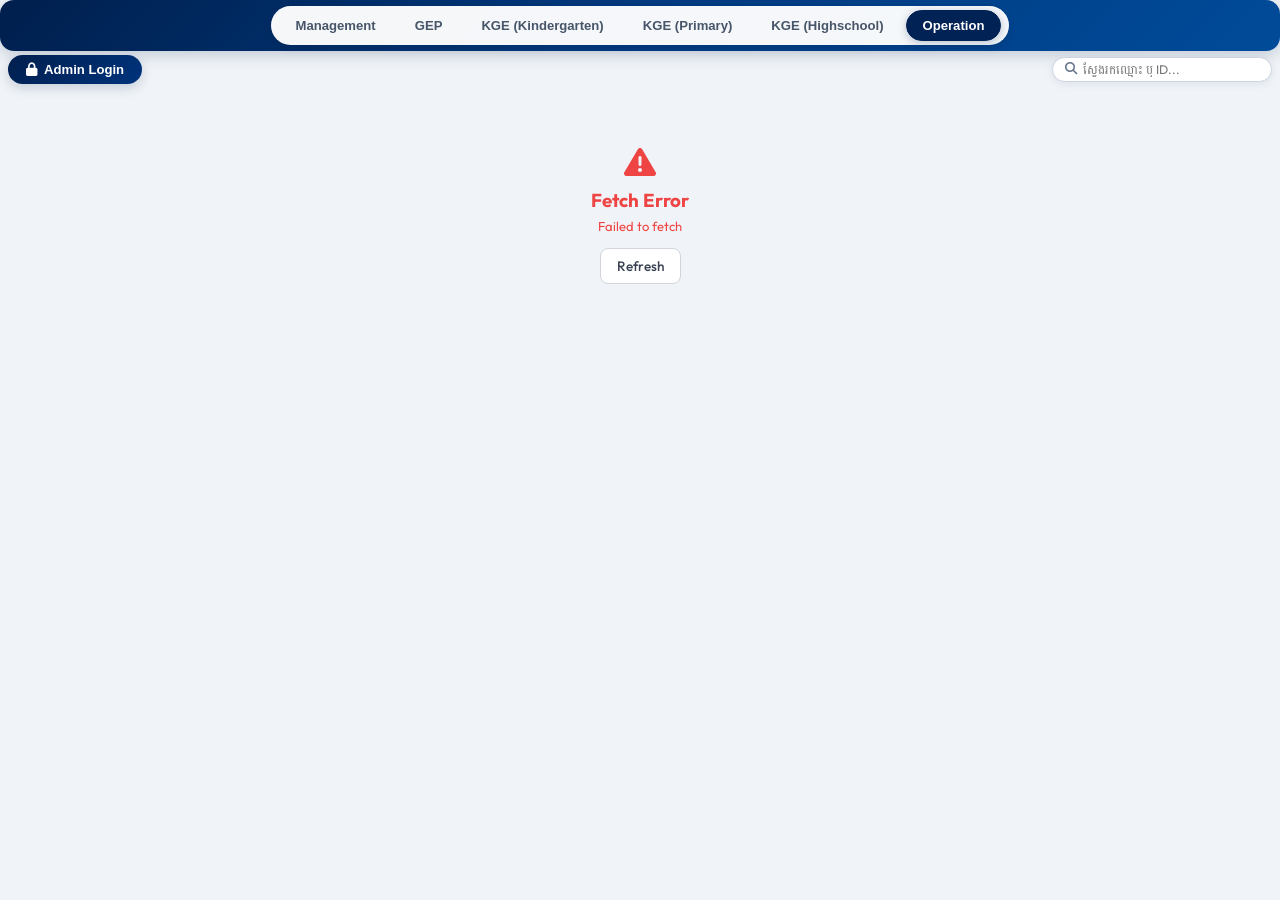
==== commit 2f67ad89: "feat(kge): Add KGE (Kindergarten) department, 5th center Department Head (Vacant) in Management, and" ====
--- a/gas_app.html
+++ b/gas_app.html
@@ -701,6 +701,7 @@
     <div class="tabs-section">
         <button class="tab-btn" onclick="switchDepartment('Management',this)">Management</button>
         <button class="tab-btn" onclick="switchDepartment('GEP',this)">GEP</button>
+        <button class="tab-btn" onclick="switchDepartment('KGE (Kindergarten)',this)">KGE (Kindergarten)</button>
         <button class="tab-btn" onclick="switchDepartment('KGE (Primary)',this)">KGE (Primary)</button>
         <button class="tab-btn" onclick="switchDepartment('KGE (Highschool)',this)">KGE (Highschool)</button>
         <button class="tab-btn active" onclick="switchDepartment('Operation',this)">Operation</button>
@@ -901,6 +902,7 @@
                     <select id="f-dept" class="form-input" onchange="updateRoleOptions(this.value); updateSectionOptions(this.value);" required>
                         <option value="Management">Management</option>
                         <option value="GEP">GEP</option>
+                        <option value="KGE (Kindergarten)">KGE (Kindergarten)</option>
                         <option value="KGE (Primary)">KGE (Primary)</option>
                         <option value="KGE (Highschool)">KGE (Highschool)</option>
                         <option value="Operation">Operation</option>
@@ -1027,20 +1029,59 @@
 
 
 <div id="login-modal" class="modal-overlay" style="display:none;">
-    <div class="modal-content" style="max-width:380px;">
-        <div class="modal-header" style="background:#00337c;">
-            <h3 style="color:white;margin:0;"><i class="fas fa-lock"></i> Admin Login</h3>
+    <div class="modal-content" style="max-width:420px;">
+        <div class="modal-header" style="background:linear-gradient(135deg,#001f4d 0%,#0056d6 100%);">
+            <h3 style="color:white;margin:0;"><i class="fas fa-shield-alt"></i> Admin Login (2FA)</h3>
             <button class="close-btn" onclick="closeLoginModal()">&times;</button>
         </div>
-        <div class="modal-body" style="padding:24px;">
-            <div class="form-group">
-                <label>Password</label>
-                <input type="password" id="login-password" class="form-input" placeholder="Enter password"
-                       onkeydown="if(event.key==='Enter') performLogin()">
+        <div class="modal-body" style="padding:20px 24px;">
+            <!-- Step Indicator -->
+            <div style="display:flex;align-items:center;justify-content:center;gap:8px;margin-bottom:16px;font-size:0.75rem;font-weight:700;">
+                <span id="step-badge-1" style="padding:4px 10px;border-radius:99px;background:#00337c;color:white;">១. លេខសម្ងាត់</span>
+                <i class="fas fa-arrow-right" style="color:#94a3b8;"></i>
+                <span id="step-badge-2" style="padding:4px 10px;border-radius:99px;background:#e2e8f0;color:#64748b;">២. Telegram OTP</span>
             </div>
-            <button type="button" id="login-submit-btn" class="btn btn-primary" style="width:100%;margin-top:8px;" onclick="performLogin()">
-                <i class="fas fa-sign-in-alt"></i> Login
-            </button>
+
+            <!-- Step 1: Password Verification -->
+            <div id="login-step-1">
+                <div class="form-group">
+                    <label><i class="fas fa-key"></i> ជំហានទី ១៖ បញ្ចូលលេខសម្ងាត់ Admin</label>
+                    <input type="password" id="login-password" class="form-input" placeholder="បញ្ចូលលេខសម្ងាត់..."
+                           onkeydown="if(event.key==='Enter') performLogin()">
+                </div>
+                <button type="button" id="login-submit-btn" class="btn btn-primary" style="width:100%;margin-top:6px;" onclick="performLogin()">
+                    <i class="fas fa-arrow-right"></i> បន្ទាប់៖ ផ្ទៀងផ្ទាត់តាម Telegram
+                </button>
+            </div>
+
+            <!-- Step 2: Phone + Telegram OTP Verification -->
+            <div id="login-step-2" style="display:none;">
+                <div style="background:#f0fdf4;border:1px solid #bbf7d0;color:#15803d;padding:8px 12px;border-radius:10px;font-size:0.78rem;font-weight:600;margin-bottom:14px;display:flex;align-items:center;justify-content:space-between;">
+                    <span><i class="fas fa-check-circle"></i> ជំហានទី ១៖ លេខសម្ងាត់ត្រឹមត្រូវ</span>
+                    <button type="button" onclick="backToStep1()" style="border:none;background:none;color:#0369a1;font-size:0.74rem;font-weight:700;cursor:pointer;text-decoration:underline;">ប្តូរលេខសម្ងាត់</button>
+                </div>
+
+                <div class="form-group">
+                    <label><i class="fas fa-phone"></i> ជំហានទី ២៖ បញ្ចូលលេខទូរស័ព្ទ Admin</label>
+                    <input type="tel" id="login-phone" class="form-input" placeholder="ឧ. 070 858 009"
+                           onkeydown="if(event.key==='Enter') requestTelegramOtp()">
+                </div>
+                <button type="button" id="send-otp-btn" class="btn btn-primary" style="width:100%;background:#0088cc;border:none;" onclick="requestTelegramOtp()">
+                    <i class="fab fa-telegram-plane"></i> ផ្ញើកូដ OTP ទៅ Telegram
+                </button>
+
+                <div id="otp-verify-step" style="display:none;margin-top:14px;padding-top:14px;border-top:1px dashed #cbd5e1;">
+                    <div class="form-group">
+                        <label style="color:#0369a1;"><i class="fas fa-lock-open"></i> បញ្ចូលកូដ OTP ៦ ខ្ទង់ពី Telegram</label>
+                        <input type="text" id="login-otp-code" class="form-input" maxlength="6" placeholder="000000" style="text-align:center;font-size:1.15rem;letter-spacing:6px;font-weight:700;"
+                               onkeydown="if(event.key==='Enter') verifyTelegramOtp()">
+                    </div>
+                    <button type="button" id="verify-otp-btn" class="btn btn-primary" style="width:100%;background:#10b981;border:none;" onclick="verifyTelegramOtp()">
+                        <i class="fas fa-check-circle"></i> ផ្ទៀងផ្ទាត់ &amp; ចូល (Login)
+                    </button>
+                    <p id="otp-status-note" style="font-size:0.74rem;color:#64748b;text-align:center;margin:8px 0 0 0;"></p>
+                </div>
+            </div>
         </div>
     </div>
 </div>
@@ -1120,18 +1161,20 @@
 };
 
 var positionsByDept = {
-    "Management":       { managerRole:"School Principal (SP)", secretaryRole:"SP Secretary",  staffRoles:[] },
-    "GEP":              { managerRole:"SC GEP",                secretaryRole:"Head Teacher",   staffRoles:["GEP Primary Teacher","GEP Kindergarten Teacher","GEP Part-Time Teacher","GEP Foreign Teacher","GEP Teaching Assistant","Computer Teacher"] },
-    "KGE (Primary)":    { managerRole:"SSC KGE",                secretaryRole:"Secretary",      staffRoles:["KGE Primary Teacher","KGE Kindergarten Teacher","KGE Part-Time Teacher","KGE Foreign Teacher","KGE Teaching Assistant","PE Teacher","Art Teacher","ICT Teacher"] },
-    "KGE (Highschool)": { managerRole:"SC KGE",              secretaryRole:"Secretary",      staffRoles:["KGE Part Time Teacher","PE Teacher","Art Teacher","Subject Teachers","ICT Teacher","Soft Skill"] },
-    "Operation":        { managerRole:"OSC",                   secretaryRole:null,             staffRoles:["Security","Cleaner","Receptionist","Driver","Cook","Librarian","Computer Teacher","ICT Teacher","Art Teacher","Music Teacher"] }
+    "Management":         { managerRole:"School Principal (SP)", secretaryRole:"SP Secretary",  staffRoles:[] },
+    "GEP":                { managerRole:"SC GEP",                secretaryRole:"Head Teacher",   staffRoles:["GEP Primary Teacher","GEP Kindergarten Teacher","GEP Part-Time Teacher","GEP Foreign Teacher","GEP Teaching Assistant","Computer Teacher"] },
+    "KGE (Kindergarten)": { managerRole:"SSC KGE (Kindergarten)", secretaryRole:"Secretary",     staffRoles:["KGE Kindergarten Teacher","KGE Teaching Assistant","PE Teacher","Art Teacher"] },
+    "KGE (Primary)":      { managerRole:"SSC KGE",                secretaryRole:"Secretary",     staffRoles:["KGE Primary Teacher","KGE Kindergarten Teacher","KGE Part-Time Teacher","KGE Foreign Teacher","KGE Teaching Assistant","PE Teacher","Art Teacher","ICT Teacher"] },
+    "KGE (Highschool)":   { managerRole:"SC KGE",                secretaryRole:"Secretary",      staffRoles:["KGE Part Time Teacher","PE Teacher","Art Teacher","Subject Teachers","ICT Teacher","Soft Skill"] },
+    "Operation":          { managerRole:"OSC",                   secretaryRole:null,             staffRoles:["Security","Cleaner","Receptionist","Driver","Cook","Librarian","Computer Teacher","ICT Teacher","Art Teacher","Music Teacher"] }
 };
 
 var DEPT_MANAGER_MAP = [
-    { label:"SSC KGE",   dept:"KGE (Primary)",    role:"SSC KGE"   },
-    { label:"SC KGE", dept:"KGE (Highschool)", role:"SC KGE" },
-    { label:"SC GEP",   dept:"GEP",              role:"SC GEP"   },
-    { label:"OSC",      dept:"Operation",         role:"OSC"      }
+    { label:"SSC KGE",            dept:"KGE (Primary)",      role:"SSC KGE" },
+    { label:"SC KGE",             dept:"KGE (Highschool)",   role:"SC KGE" },
+    { label:"KGE (Kindergarten)", dept:"KGE (Kindergarten)", role:"SSC KGE (Kindergarten)" },
+    { label:"SC GEP",             dept:"GEP",                role:"SC GEP" },
+    { label:"OSC",                dept:"Operation",          role:"OSC" }
 ];
 
 var staffData = [];
@@ -1184,6 +1227,10 @@
         { id: "gep_kg",  title: "L.Kindergaten", icon: "fa-shapes", cols: 2 },
         { id: "gep_pri", title: "L.Primary",     icon: "fa-book-open", cols: 2 },
         { id: "gep_sec", title: "L.Secondary",   icon: "fa-graduation-cap", cols: 2 }
+    ],
+    "KGE (Kindergarten)": [
+        { id: "kg_nursery", title: "កម្រិតមត្តេយ្យតូច-កណ្តាល", icon: "fa-shapes", cols: 2 },
+        { id: "kg_high",    title: "កម្រិតមត្តេយ្យធំ",       icon: "fa-child-reaching", cols: 2 }
     ],
     "KGE (Primary)": [
         { id: "kge_kg", title: "កម្រិតមត្តេយ្យ", icon: "fa-shapes", cols: 2 },
@@ -1717,6 +1764,11 @@
             }
         }
 
+    } else if (dept === "KGE (Kindergarten)") {
+        var midKg = Math.ceil(unassigned.length / 2);
+        for (var kg1 = 0; kg1 < midKg; kg1++) buckets[0].staff.push(unassigned[kg1]);
+        for (var kg2 = midKg; kg2 < unassigned.length; kg2++) buckets[1].staff.push(unassigned[kg2]);
+
     } else if (dept === "KGE (Primary)") {
         var kgStaff = [], remainder = [];
         for (var p = 0; p < unassigned.length; p++) {
@@ -1816,11 +1868,12 @@
         });
 
         var ARCHIVE_DEPTS_CONFIG = [
-            { key: "Management",       title: "Management",       icon: "fa-users-gear" },
-            { key: "GEP",              title: "GEP",              icon: "fa-graduation-cap" },
-            { key: "KGE (Primary)",    title: "KGE (Primary)",    icon: "fa-book-open" },
-            { key: "KGE (Highschool)", title: "KGE (Highschool)", icon: "fa-school" },
-            { key: "Operation",        title: "Operation",        icon: "fa-cogs" }
+            { key: "Management",         title: "Management",         icon: "fa-users-gear" },
+            { key: "GEP",                title: "GEP",                icon: "fa-graduation-cap" },
+            { key: "KGE (Kindergarten)", title: "KGE (Kindergarten)", icon: "fa-shapes" },
+            { key: "KGE (Primary)",      title: "KGE (Primary)",      icon: "fa-book-open" },
+            { key: "KGE (Highschool)",   title: "KGE (Highschool)",   icon: "fa-school" },
+            { key: "Operation",          title: "Operation",          icon: "fa-cogs" }
         ];
 
         var buckets = {};
@@ -2341,21 +2394,39 @@
         if (currentDepartment === "Archive") switchDepartment("Management");
     }
 }
+var _step1PasswordVerified = false;
+var _step1GasToken = null;
+
+function backToStep1() {
+    _step1PasswordVerified = false;
+    _step1GasToken = null;
+    _pendingOtpData = null;
+    var s1 = document.getElementById("login-step-1");
+    var s2 = document.getElementById("login-step-2");
+    var b1 = document.getElementById("step-badge-1");
+    var b2 = document.getElementById("step-badge-2");
+    var otpStep = document.getElementById("otp-verify-step");
+    if (s1) s1.style.display = "block";
+    if (s2) s2.style.display = "none";
+    if (otpStep) otpStep.style.display = "none";
+    if (b1) { b1.style.background = "#00337c"; b1.style.color = "white"; }
+    if (b2) { b2.style.background = "#e2e8f0"; b2.style.color = "#64748b"; }
+    var pwdInput = document.getElementById("login-password");
+    if (pwdInput) { pwdInput.value = ""; setTimeout(function() { pwdInput.focus(); }, 80); }
+}
+
 function openLoginModal() {
     var m = document.getElementById("login-modal");
     if (m) m.style.display = "flex";
-    var pwdInput = document.getElementById("login-password");
-    if (pwdInput) {
-        pwdInput.value = "";
-        setTimeout(function() { pwdInput.focus(); }, 100);
-    }
+    backToStep1();
 }
 function closeLoginModal() {
     var m = document.getElementById("login-modal");
     if (m) m.style.display = "none";
+    backToStep1();
     var btn = document.getElementById("login-submit-btn");
     if (btn) {
-        btn.innerHTML = "<i class='fas fa-sign-in-alt'></i> Login";
+        btn.innerHTML = "<i class='fas fa-arrow-right'></i> បន្ទាប់៖ ផ្ទៀងផ្ទាត់តាម Telegram";
         btn.disabled = false;
     }
 }
@@ -2369,40 +2440,61 @@
     }
     var btn = document.getElementById("login-submit-btn");
     if (btn) {
-        btn.innerHTML = "<i class='fas fa-spinner fa-spin'></i> Logging in...";
+        btn.innerHTML = "<i class='fas fa-spinner fa-spin'></i> កំពុងផ្ទៀងផ្ទាត់...";
         btn.disabled = true;
     }
 
-    var validStandalonePwds = [
-        "sps2026", "sps@2026", "admin123",
-        "kgesec2026", "kge@sec2026",
-        "kgekp2026", "kge@kp2026",
-        "gep2026", "gep@2026",
-        "takeo2026", "admin", "admin@2026", "sps"
+    var validStandaloneHashes = [
+        "4b2cb452cebe25ca855ba839b0433f252f04e0e6e2500ee59922cdd5dbc9da0a",
+        "c601a991d13857d42e3272c2658e5970044b6473c1f29e527f548decc3a2fbd4",
+        "2441ae0621f33a31634467390b761902da452ada33783a56a89ba947f384644f",
+        "240be518fabd2724ddb6f04eeb1da5967448d7e831c08c8fa822809f74c720a9",
+        "50bfe57c0684bb2e99aaaf9438d6a45c2003fd343e3adb080c2cb60fce2f90be",
+        "0423df8572b8a93c82ff6abd5aba40476102135b611f476b87a66f2466b0f2ba",
+        "ad358325b9dcfd73f06b7faa396de71e5dd9858f8bf122cbb52b772a113120f5",
+        "51bbf2a4672ddf7938c58b9cfd2b20d3cc42a10e3c0155184bea05c4ac19997e",
+        "64b99746aecdd5c14c62410591a4c57ee0af52e478af79bf8c6cd64f457a41e0",
+        "4bec382c42c6ea83557337933fef7518f63c842eda4c641594a4c3fb0403e18b"
     ];
 
-    function handleSuccess(token) {
-        adminToken = token || ("admin_" + Date.now());
-        try {
-            localStorage.setItem("adminToken", adminToken);
-            sessionStorage.setItem("sps_admin_logged_in", "true");
-            localStorage.setItem("sps_admin_logged_in", "true");
-        } catch(e) {}
-        checkAdminState();
-        closeLoginModal();
-        if (pwdInput) pwdInput.value = "";
-        showToast("ចូលប្រើប្រាស់ជោគជ័យ (Login Successful)!");
+    function checkStandalonePwd(inputPwd) {
+        if (window.crypto && window.crypto.subtle && typeof TextEncoder !== "undefined") {
+            var enc = new TextEncoder().encode(inputPwd);
+            return window.crypto.subtle.digest("SHA-256", enc).then(function(buf) {
+                var hex = Array.from(new Uint8Array(buf)).map(function(b) {
+                    return ("0" + b.toString(16)).slice(-2);
+                }).join("");
+                return validStandaloneHashes.indexOf(hex) !== -1;
+            }).catch(function() { return false; });
+        }
+        return Promise.resolve(false);
+    }
+
+    function proceedToStep2(token) {
+        _step1PasswordVerified = true;
+        _step1GasToken = token || ("admin_" + Date.now());
         if (btn) {
-            btn.innerHTML = "<i class='fas fa-sign-in-alt'></i> Login";
+            btn.innerHTML = "<i class='fas fa-arrow-right'></i> បន្ទាប់៖ ផ្ទៀងផ្ទាត់តាម Telegram";
             btn.disabled = false;
         }
-        renderStructure();
+        var s1 = document.getElementById("login-step-1");
+        var s2 = document.getElementById("login-step-2");
+        var b1 = document.getElementById("step-badge-1");
+        var b2 = document.getElementById("step-badge-2");
+        if (s1) s1.style.display = "none";
+        if (s2) s2.style.display = "block";
+        if (b1) { b1.style.background = "#10b981"; b1.style.color = "white"; }
+        if (b2) { b2.style.background = "#00337c"; b2.style.color = "white"; }
+        showToast("លេខសម្ងាត់ត្រឹមត្រូវ! សូមបញ្ចូលលេខទូរស័ព្ទដើម្បី Verify តាម Telegram");
+        var phEl = document.getElementById("login-phone");
+        if (phEl) setTimeout(function() { phEl.focus(); }, 80);
     }
 
     function handleFailure(msg) {
+        _step1PasswordVerified = false;
         showToast(msg || "លេខសម្ងាត់មិនត្រឹមត្រូវ (Invalid Password)");
         if (btn) {
-            btn.innerHTML = "<i class='fas fa-sign-in-alt'></i> Login";
+            btn.innerHTML = "<i class='fas fa-arrow-right'></i> បន្ទាប់៖ ផ្ទៀងផ្ទាត់តាម Telegram";
             btn.disabled = false;
         }
         if (pwdInput) {
@@ -2416,44 +2508,34 @@
             google.script.run
                 .withSuccessHandler(function(res) {
                     if (res && res.status === "success") {
-                        handleSuccess(res.token);
-                        fetchData();
+                        proceedToStep2(res.token);
                     } else {
-                        var lower = pwd.toLowerCase();
-                        if (validStandalonePwds.indexOf(pwd) !== -1 || validStandalonePwds.indexOf(lower) !== -1) {
-                            handleSuccess("admin_" + Date.now());
-                        } else {
-                            handleFailure(res && res.message ? res.message : null);
-                        }
+                        checkStandalonePwd(pwd).then(function(ok) {
+                            if (ok) proceedToStep2("admin_" + Date.now());
+                            else handleFailure(res && res.message ? res.message : null);
+                        });
                     }
                 })
                 .withFailureHandler(function(err) {
-                    var lower = pwd.toLowerCase();
-                    if (validStandalonePwds.indexOf(pwd) !== -1 || validStandalonePwds.indexOf(lower) !== -1) {
-                        handleSuccess("admin_" + Date.now());
-                    } else {
-                        handleFailure("Login Error: " + (err && err.message ? err.message : err));
-                    }
+                    checkStandalonePwd(pwd).then(function(ok) {
+                        if (ok) proceedToStep2("admin_" + Date.now());
+                        else handleFailure("Login Error: " + (err && err.message ? err.message : err));
+                    });
                 })
                 .login(pwd);
         } catch(err) {
-            var lower = pwd.toLowerCase();
-            if (validStandalonePwds.indexOf(pwd) !== -1 || validStandalonePwds.indexOf(lower) !== -1) {
-                handleSuccess("admin_" + Date.now());
-            } else {
-                handleFailure();
-            }
+            checkStandalonePwd(pwd).then(function(ok) {
+                if (ok) proceedToStep2("admin_" + Date.now());
+                else handleFailure();
+            });
         }
     } else {
-        // Standalone browser / website mode
         setTimeout(function() {
-            var lower = pwd.toLowerCase();
-            if (validStandalonePwds.indexOf(pwd) !== -1 || validStandalonePwds.indexOf(lower) !== -1) {
-                handleSuccess("admin_" + Date.now());
-            } else {
-                handleFailure("លេខសម្ងាត់មិនត្រឹមត្រូវ (Invalid Password)");
-            }
-        }, 300);
+            checkStandalonePwd(pwd).then(function(ok) {
+                if (ok) proceedToStep2("admin_" + Date.now());
+                else handleFailure("លេខសម្ងាត់មិនត្រឹមត្រូវ (Invalid Password)");
+            });
+        }, 200);
     }
 }
 function logoutAdmin() {
@@ -2465,6 +2547,136 @@
     } catch(e) {}
     checkAdminState();
     showToast("បានចាកចេញ (Logged out)");
+    renderStructure();
+}
+
+var ADMIN_PHONE_ALLOWLIST = {
+    "015838049": "MR. RUN Borang (School Principal)",
+    "015838158": "Mr. ROEUNG Samphors (SC KGE)",
+    "070858009": "Mr. ROEUNG Samphors (SC KGE)",
+    "015838047": "Mrs. HEM Phary (SSC KGE)",
+    "015838076": "Mrs. HORN Phimmala (SC GEP)",
+    "015838928": "Mr. SAM Mala (OSC)",
+    "087596737": "Mss. NGON Reaksa (SP Secretary)"
+};
+
+var _pendingOtpData = null;
+
+function normalizeKhPhone(raw) {
+    var d = String(raw || "").replace(/[^0-9]/g, "");
+    if (d.indexOf("855") === 0 && d.length > 9) d = "0" + d.slice(3);
+    if (d.length >= 8 && d.charAt(0) !== "0") d = "0" + d;
+    return d;
+}
+
+function switchLoginMode(mode) {
+    var otpBox = document.getElementById("login-mode-otp");
+    var pwdBox = document.getElementById("login-mode-pwd");
+    var tOtp = document.getElementById("tab-login-otp");
+    var tPwd = document.getElementById("tab-login-pwd");
+    if (mode === "pwd") {
+        if (otpBox) otpBox.style.display = "none";
+        if (pwdBox) pwdBox.style.display = "block";
+        if (tOtp) { tOtp.style.background = "transparent"; tOtp.style.color = "#475569"; }
+        if (tPwd) { tPwd.style.background = "#00337c"; tPwd.style.color = "white"; }
+        setTimeout(function() { var p = document.getElementById("login-password"); if (p) p.focus(); }, 60);
+    } else {
+        if (otpBox) otpBox.style.display = "block";
+        if (pwdBox) pwdBox.style.display = "none";
+        if (tOtp) { tOtp.style.background = "#00337c"; tOtp.style.color = "white"; }
+        if (tPwd) { tPwd.style.background = "transparent"; tPwd.style.color = "#475569"; }
+        setTimeout(function() { var ph = document.getElementById("login-phone"); if (ph) ph.focus(); }, 60);
+    }
+}
+
+function requestTelegramOtp() {
+    if (!_step1PasswordVerified) {
+        backToStep1();
+        return showToast("សូមបញ្ចូលលេខសម្ងាត់ជំហានទី ១ ជាមុនសិន!");
+    }
+    var phEl = document.getElementById("login-phone");
+    var btn  = document.getElementById("send-otp-btn");
+    var raw  = phEl ? phEl.value.trim() : "";
+    var norm = normalizeKhPhone(raw);
+    if (!norm || norm.length < 8) return showToast("សូមបញ្ចូលលេខទូរស័ព្ទឱ្យបានត្រឹមត្រូវ!");
+
+    var adminName = ADMIN_PHONE_ALLOWLIST[norm];
+    if (!adminName) {
+        return showToast("លេខទូរស័ព្ទនេះមិនមានសិទ្ធិជា Admin ទេ!");
+    }
+
+    var code = String(Math.floor(100000 + Math.random() * 900000));
+    _pendingOtpData = {
+        phone: norm,
+        name: adminName,
+        code: code,
+        expiresAt: Date.now() + 5 * 60 * 1000
+    };
+
+    if (btn) { btn.disabled = true; btn.innerHTML = "<i class='fas fa-spinner fa-spin'></i> កំពុងផ្ញើទៅ Telegram..."; }
+
+    var msg = "🔐 <b>Admin Login OTP — SPS Takeo</b>\n" +
+              "👤 អ្នកស្នើសុំ៖ <b>" + adminName + "</b>\n" +
+              "📱 លេខទូរស័ព្ទ៖ <code>" + raw + "</code>\n" +
+              "🔑 កូដ OTP៖ <code>" + code + "</code>\n" +
+              "⏳ មានសុពលភាព ៥ នាទី។";
+
+    fetch(CLOUDFLARE_WORKER_URL + "/api/telegram_notify", {
+        method: "POST",
+        headers: { "Content-Type": "application/json" },
+        body: JSON.stringify({ text: msg })
+    })
+    .then(function(r) { return r.json(); })
+    .then(function(res) {
+        if (btn) { btn.disabled = false; btn.innerHTML = "<i class='fab fa-telegram-plane'></i> ផ្ញើកូដ OTP ឡើងវិញ"; }
+        if (res && res.success) {
+            var step = document.getElementById("otp-verify-step");
+            var note = document.getElementById("otp-status-note");
+            var otpInp = document.getElementById("login-otp-code");
+            if (step) step.style.display = "block";
+            if (note) note.innerText = "បានផ្ញើកូដ ៦ ខ្ទង់ទៅ Telegram សម្រាប់ " + adminName + " រួចរាល់ (សុពលភាព ៥ នាទី)";
+            if (otpInp) { otpInp.value = ""; otpInp.focus(); }
+            showToast("បានផ្ញើកូដ OTP ទៅ Telegram រួចរាល់!");
+        } else {
+            showToast("មិនអាចផ្ញើទៅ Telegram បានទេ! សូមសាកល្បងម្តងទៀត ឬប្រើលេខសម្ងាត់");
+        }
+    })
+    .catch(function() {
+        if (btn) { btn.disabled = false; btn.innerHTML = "<i class='fab fa-telegram-plane'></i> ផ្ញើកូដ OTP ទៅ Telegram"; }
+        showToast("មានបញ្ហាការតភ្ជាប់ Telegram! សូមប្រើលេខសម្ងាត់ជំនួស");
+    });
+}
+
+function verifyTelegramOtp() {
+    if (!_step1PasswordVerified) {
+        backToStep1();
+        return showToast("សូមបញ្ចូលលេខសម្ងាត់ជំហានទី ១ ជាមុនសិន!");
+    }
+    var otpEl = document.getElementById("login-otp-code");
+    var entered = otpEl ? otpEl.value.trim() : "";
+    if (!_pendingOtpData) return showToast("សូមចុចផ្ញើកូដ OTP ជាមុនសិន!");
+    if (Date.now() > _pendingOtpData.expiresAt) {
+        _pendingOtpData = null;
+        return showToast("កូដ OTP ផុតកំណត់ហើយ! សូមស្នើសុំកូដថ្មី");
+    }
+    if (entered !== _pendingOtpData.code) {
+        if (otpEl) { otpEl.select(); otpEl.focus(); }
+        return showToast("កូដ OTP មិនត្រឹមត្រូវទេ!");
+    }
+
+    var loggedName = _pendingOtpData.name;
+    _pendingOtpData = null;
+    adminToken = _step1GasToken || ("admin_2fa_" + Date.now());
+    _step1PasswordVerified = false;
+    _step1GasToken = null;
+    try {
+        localStorage.setItem("adminToken", adminToken);
+        sessionStorage.setItem("sps_admin_logged_in", "true");
+        localStorage.setItem("sps_admin_logged_in", "true");
+    } catch(e) {}
+    checkAdminState();
+    closeLoginModal();
+    showToast("ស្វាគមន៍ " + loggedName + " — ចូលប្រើប្រាស់ជោគជ័យ (2FA)!");
     renderStructure();
 }
 
